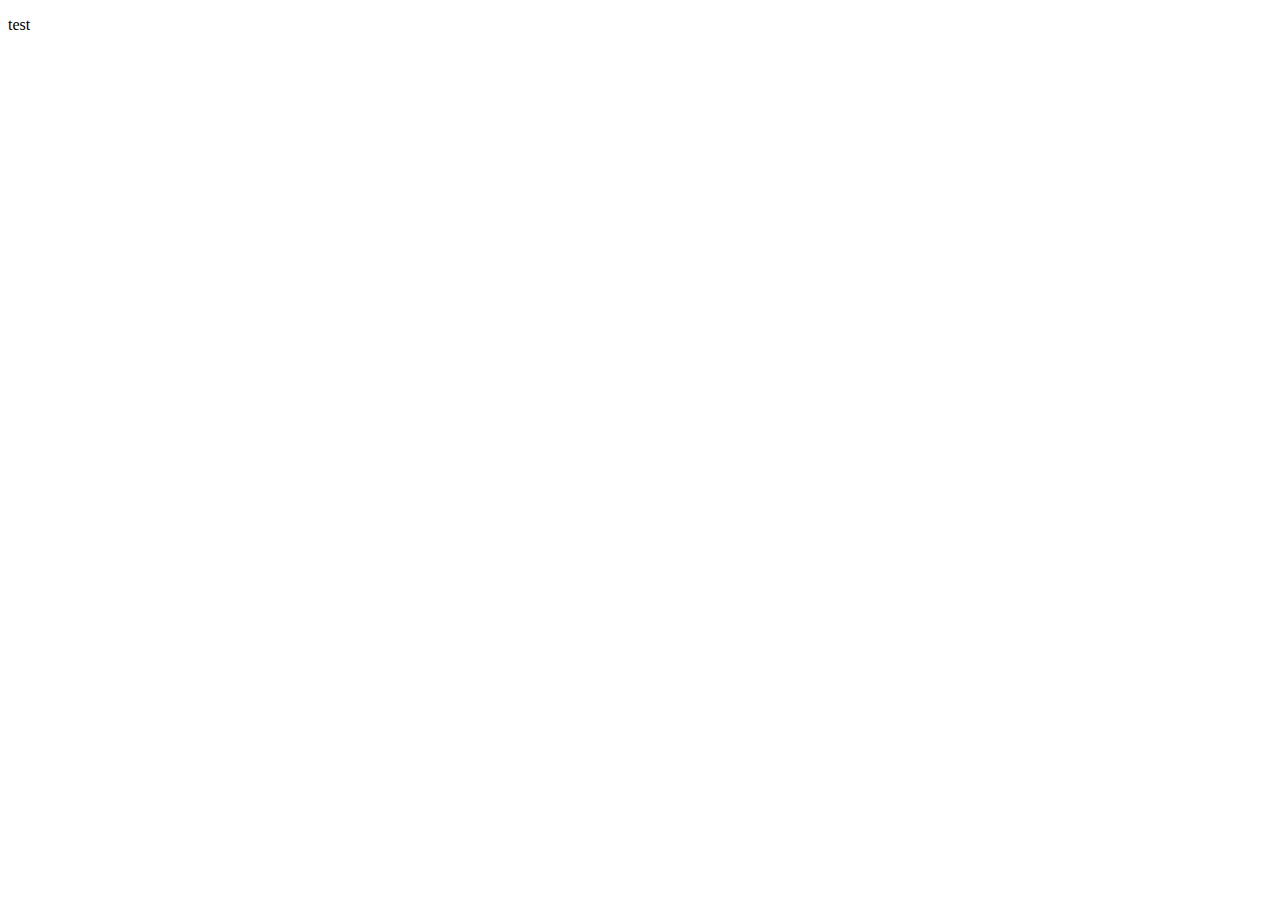
==== index.html @ cff2ccd6 "test" ====
<!DOCTYPE html>
<html lang="en">
<head>
    <meta charset="UTF-8">
    <meta http-equiv="X-UA-Compatible" content="IE=edge">
    <meta name="viewport" content="width=device-width, initial-scale=1.0">
    <title>lijahwhit</title>
</head>
<body>
    <p>test</p>
</body>
</html>
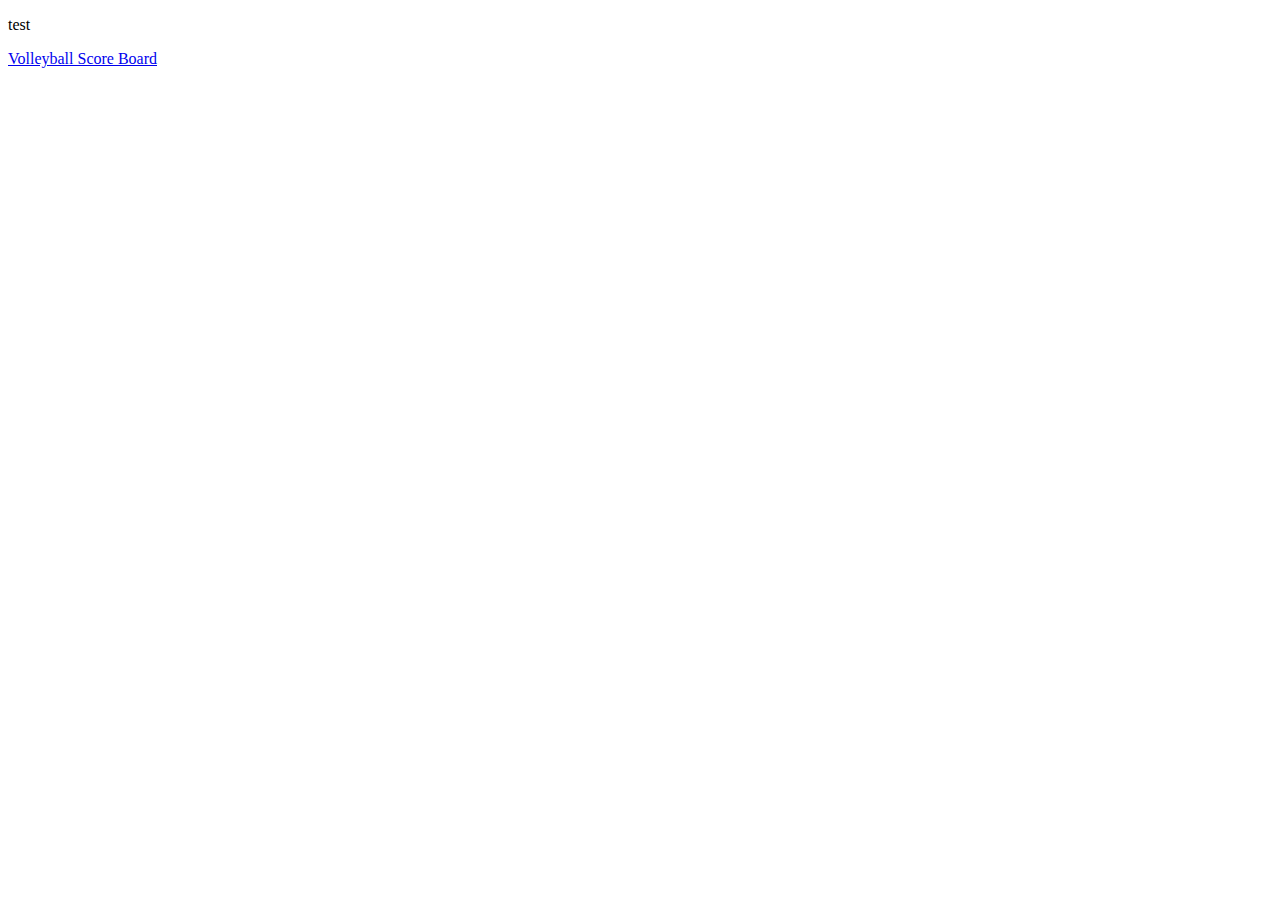
==== commit aa19b59e: "link test" ====
--- a/index.html
+++ b/index.html
@@ -8,5 +8,6 @@
 </head>
 <body>
     <p>test</p>
+    <a href="volleyballScoreBoard.html">Volleyball Score Board</a>
 </body>
 </html>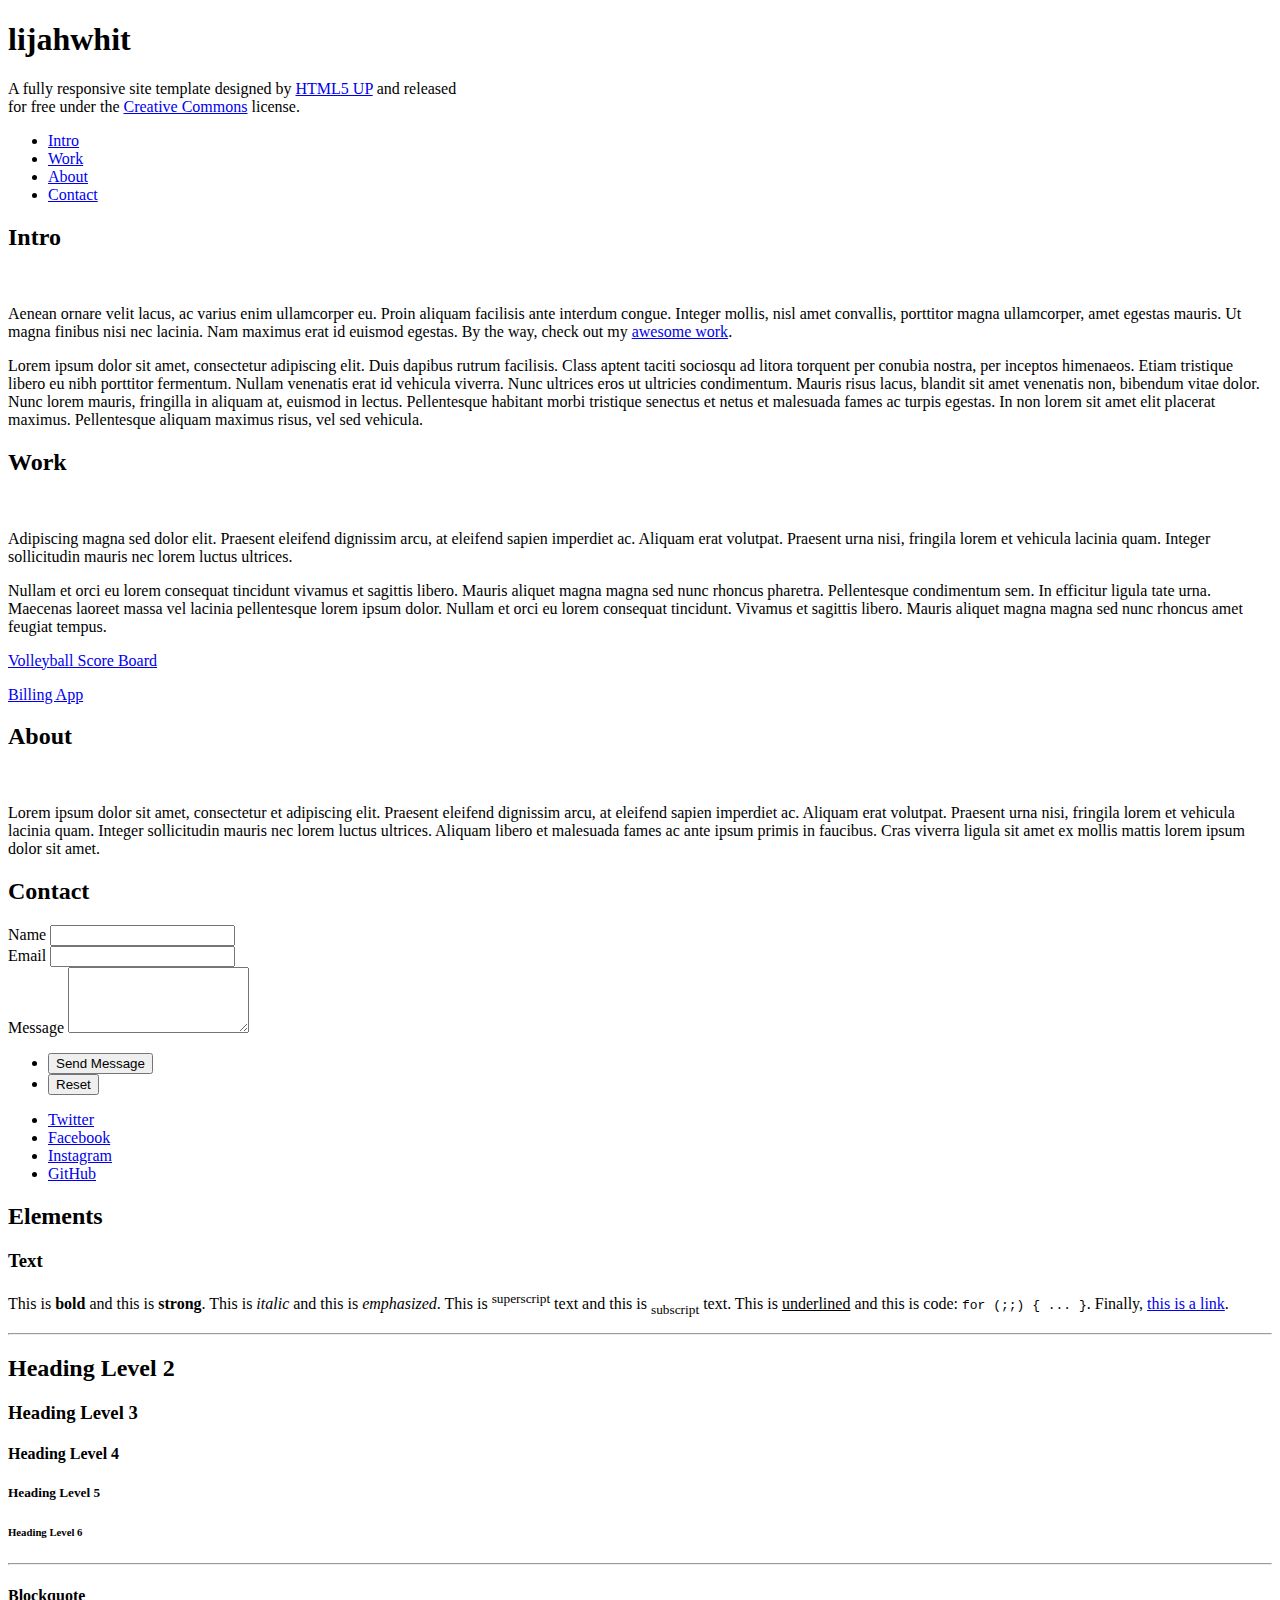
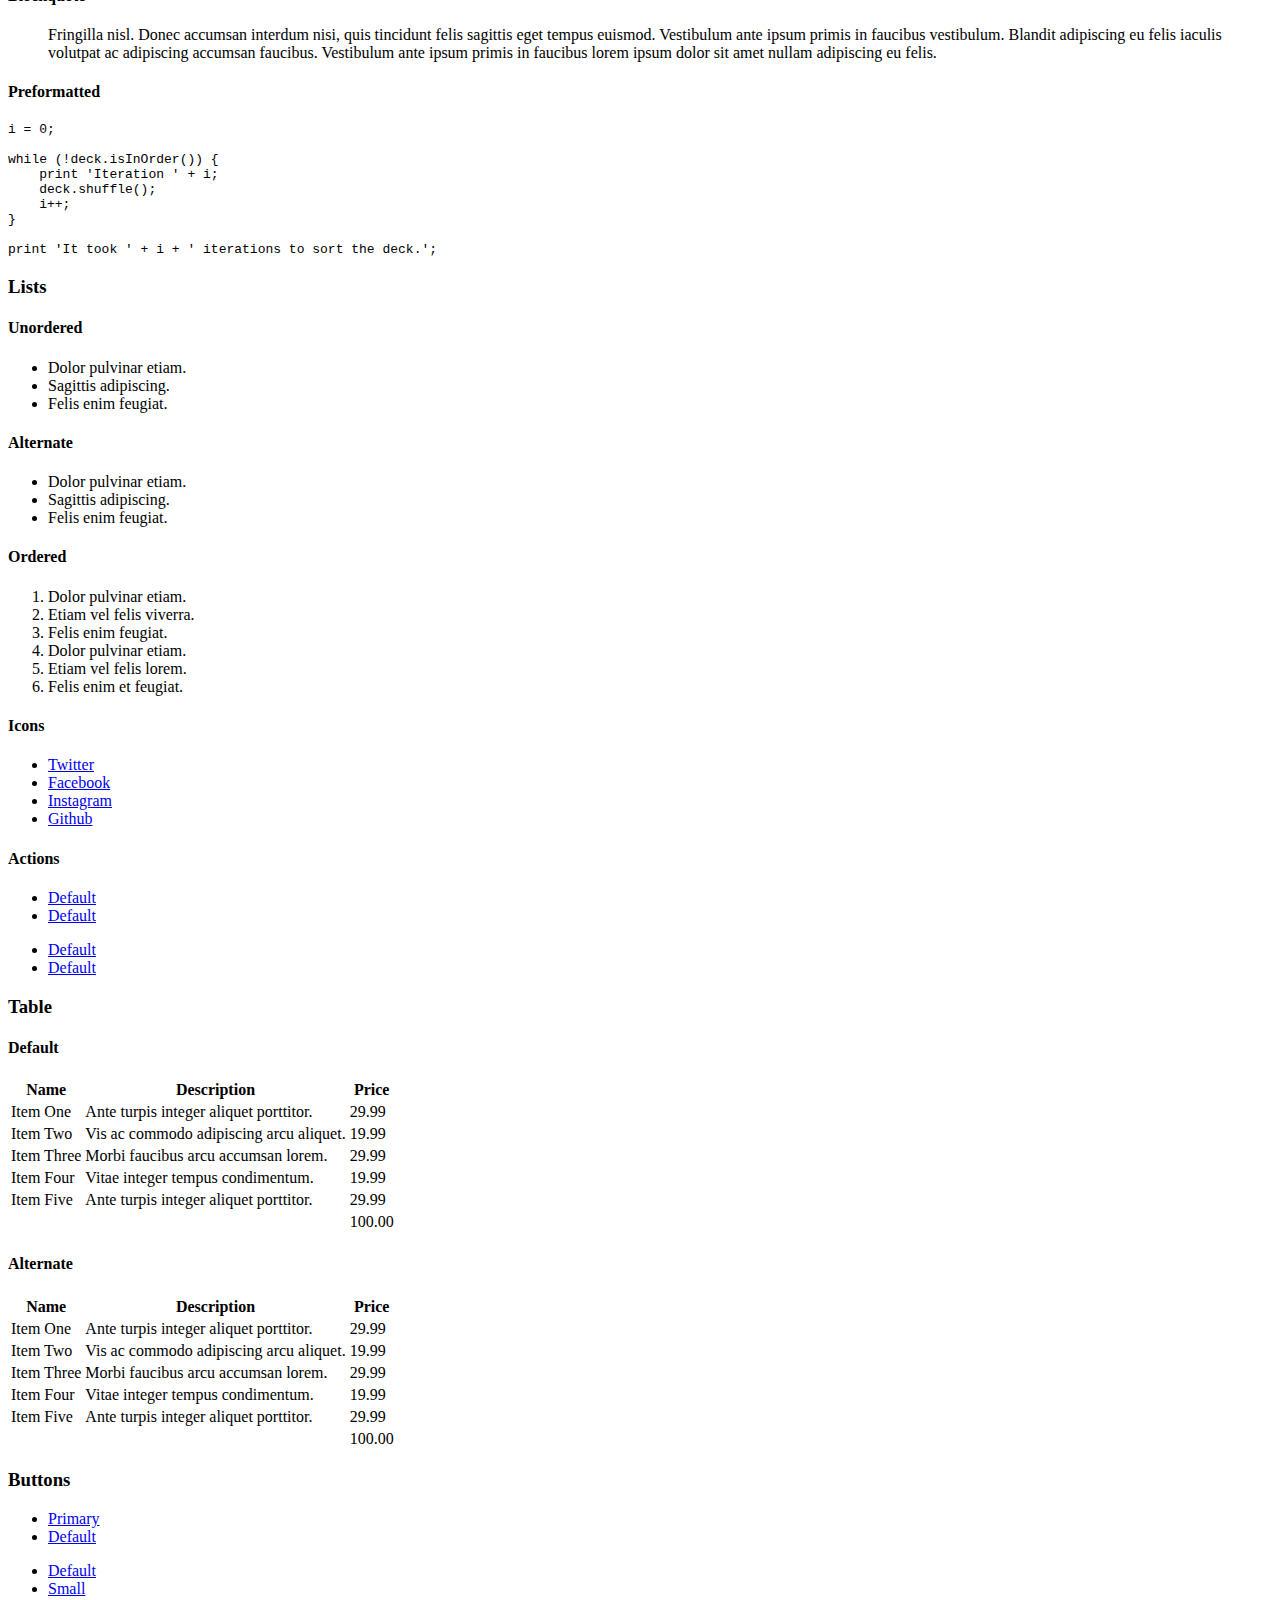
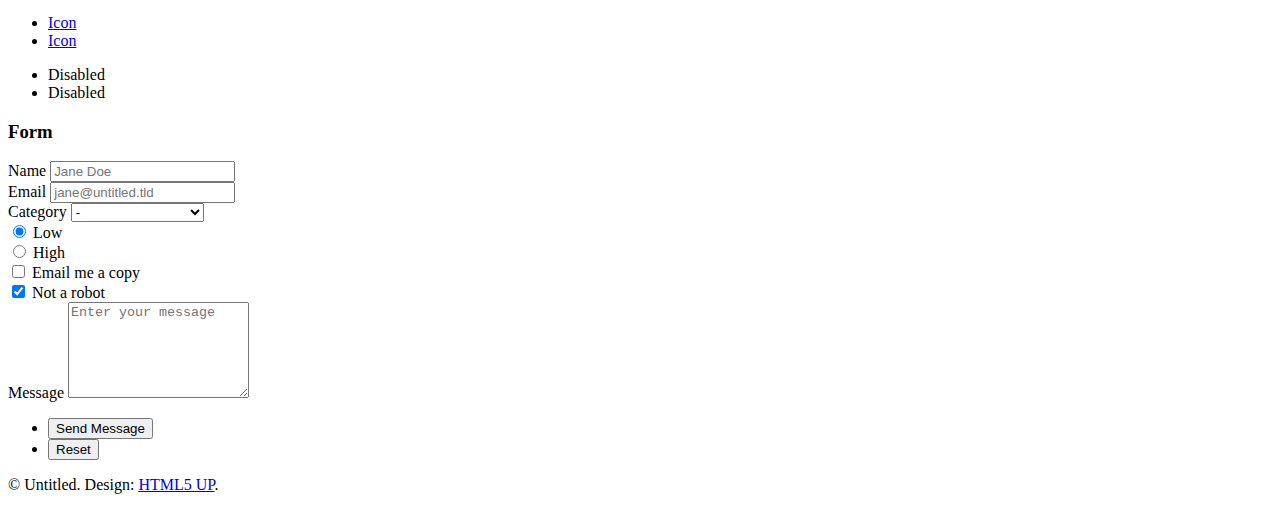
==== commit 60d1bdad: "name change" ====
--- a/index.html
+++ b/index.html
@@ -1,13 +1,364 @@
-<!DOCTYPE html>
-<html lang="en">
-<head>
-    <meta charset="UTF-8">
-    <meta http-equiv="X-UA-Compatible" content="IE=edge">
-    <meta name="viewport" content="width=device-width, initial-scale=1.0">
-    <title>lijahwhit</title>
-</head>
-<body>
-    <p>test</p>
-    <a href="volleyballScoreBoard.html">Volleyball Score Board</a>
-</body>
-</html>+<!DOCTYPE HTML>
+<!--
+	Dimension by HTML5 UP
+	html5up.net | @ajlkn
+	Free for personal and commercial use under the CCA 3.0 license (html5up.net/license)
+-->
+<html>
+	<head>
+		<title>lijawhit</title>
+		<meta charset="utf-8" />
+		<meta name="viewport" content="width=device-width, initial-scale=1, user-scalable=no" />
+		<link rel="stylesheet" href="assets/css/main.css" />
+		<noscript><link rel="stylesheet" href="assets/css/noscript.css" /></noscript>
+	</head>
+	<body class="is-preload">
+
+		<!-- Wrapper -->
+			<div id="wrapper">
+
+				<!-- Header -->
+					<header id="header">
+						<div class="logo">
+							<span class="icon fa-gem"></span>
+						</div>
+						<div class="content">
+							<div class="inner">
+								<h1>lijahwhit</h1>
+								<p>A fully responsive site template designed by <a href="https://html5up.net">HTML5 UP</a> and released<br />
+								for free under the <a href="https://html5up.net/license">Creative Commons</a> license.</p>
+							</div>
+						</div>
+						<nav>
+							<ul>
+								<li><a href="#intro">Intro</a></li>
+								<li><a href="#work">Work</a></li>
+								<li><a href="#about">About</a></li>
+								<li><a href="#contact">Contact</a></li>
+								<!--<li><a href="#elements">Elements</a></li>-->
+							</ul>
+						</nav>
+					</header>
+
+				<!-- Main -->
+					<div id="main">
+
+						<!-- Intro -->
+							<article id="intro">
+								<h2 class="major">Intro</h2>
+								<span class="image main"><img src="images/pic01.jpg" alt="" /></span>
+								<p>Aenean ornare velit lacus, ac varius enim ullamcorper eu. Proin aliquam facilisis ante interdum congue. Integer mollis, nisl amet convallis, porttitor magna ullamcorper, amet egestas mauris. Ut magna finibus nisi nec lacinia. Nam maximus erat id euismod egestas. By the way, check out my <a href="#work">awesome work</a>.</p>
+								<p>Lorem ipsum dolor sit amet, consectetur adipiscing elit. Duis dapibus rutrum facilisis. Class aptent taciti sociosqu ad litora torquent per conubia nostra, per inceptos himenaeos. Etiam tristique libero eu nibh porttitor fermentum. Nullam venenatis erat id vehicula viverra. Nunc ultrices eros ut ultricies condimentum. Mauris risus lacus, blandit sit amet venenatis non, bibendum vitae dolor. Nunc lorem mauris, fringilla in aliquam at, euismod in lectus. Pellentesque habitant morbi tristique senectus et netus et malesuada fames ac turpis egestas. In non lorem sit amet elit placerat maximus. Pellentesque aliquam maximus risus, vel sed vehicula.</p>
+							</article>
+
+						<!-- Work -->
+							<article id="work">
+								<h2 class="major">Work</h2>
+								<span class="image main"><img src="images/pic02.jpg" alt="" /></span>
+								<p>Adipiscing magna sed dolor elit. Praesent eleifend dignissim arcu, at eleifend sapien imperdiet ac. Aliquam erat volutpat. Praesent urna nisi, fringila lorem et vehicula lacinia quam. Integer sollicitudin mauris nec lorem luctus ultrices.</p>
+								<p>Nullam et orci eu lorem consequat tincidunt vivamus et sagittis libero. Mauris aliquet magna magna sed nunc rhoncus pharetra. Pellentesque condimentum sem. In efficitur ligula tate urna. Maecenas laoreet massa vel lacinia pellentesque lorem ipsum dolor. Nullam et orci eu lorem consequat tincidunt. Vivamus et sagittis libero. Mauris aliquet magna magna sed nunc rhoncus amet feugiat tempus.</p>
+								<p><a href="volleyballScoreBoard.html">Volleyball Score Board</a></p>
+								<p><a href="billing.html">Billing App</a></p>
+							</article>
+
+						<!-- About -->
+							<article id="about">
+								<h2 class="major">About</h2>
+								<span class="image main"><img src="images/pic03.jpg" alt="" /></span>
+								<p>Lorem ipsum dolor sit amet, consectetur et adipiscing elit. Praesent eleifend dignissim arcu, at eleifend sapien imperdiet ac. Aliquam erat volutpat. Praesent urna nisi, fringila lorem et vehicula lacinia quam. Integer sollicitudin mauris nec lorem luctus ultrices. Aliquam libero et malesuada fames ac ante ipsum primis in faucibus. Cras viverra ligula sit amet ex mollis mattis lorem ipsum dolor sit amet.</p>
+							</article>
+
+						<!-- Contact -->
+							<article id="contact">
+								<h2 class="major">Contact</h2>
+								<form method="post" action="#">
+									<div class="fields">
+										<div class="field half">
+											<label for="name">Name</label>
+											<input type="text" name="name" id="name" />
+										</div>
+										<div class="field half">
+											<label for="email">Email</label>
+											<input type="text" name="email" id="email" />
+										</div>
+										<div class="field">
+											<label for="message">Message</label>
+											<textarea name="message" id="message" rows="4"></textarea>
+										</div>
+									</div>
+									<ul class="actions">
+										<li><input type="submit" value="Send Message" class="primary" /></li>
+										<li><input type="reset" value="Reset" /></li>
+									</ul>
+								</form>
+								<ul class="icons">
+									<li><a href="#" class="icon brands fa-twitter"><span class="label">Twitter</span></a></li>
+									<li><a href="#" class="icon brands fa-facebook-f"><span class="label">Facebook</span></a></li>
+									<li><a href="#" class="icon brands fa-instagram"><span class="label">Instagram</span></a></li>
+									<li><a href="#" class="icon brands fa-github"><span class="label">GitHub</span></a></li>
+								</ul>
+							</article>
+
+						<!-- Elements -->
+							<article id="elements">
+								<h2 class="major">Elements</h2>
+
+								<section>
+									<h3 class="major">Text</h3>
+									<p>This is <b>bold</b> and this is <strong>strong</strong>. This is <i>italic</i> and this is <em>emphasized</em>.
+									This is <sup>superscript</sup> text and this is <sub>subscript</sub> text.
+									This is <u>underlined</u> and this is code: <code>for (;;) { ... }</code>. Finally, <a href="#">this is a link</a>.</p>
+									<hr />
+									<h2>Heading Level 2</h2>
+									<h3>Heading Level 3</h3>
+									<h4>Heading Level 4</h4>
+									<h5>Heading Level 5</h5>
+									<h6>Heading Level 6</h6>
+									<hr />
+									<h4>Blockquote</h4>
+									<blockquote>Fringilla nisl. Donec accumsan interdum nisi, quis tincidunt felis sagittis eget tempus euismod. Vestibulum ante ipsum primis in faucibus vestibulum. Blandit adipiscing eu felis iaculis volutpat ac adipiscing accumsan faucibus. Vestibulum ante ipsum primis in faucibus lorem ipsum dolor sit amet nullam adipiscing eu felis.</blockquote>
+									<h4>Preformatted</h4>
+									<pre><code>i = 0;
+
+while (!deck.isInOrder()) {
+    print 'Iteration ' + i;
+    deck.shuffle();
+    i++;
+}
+
+print 'It took ' + i + ' iterations to sort the deck.';</code></pre>
+								</section>
+
+								<section>
+									<h3 class="major">Lists</h3>
+
+									<h4>Unordered</h4>
+									<ul>
+										<li>Dolor pulvinar etiam.</li>
+										<li>Sagittis adipiscing.</li>
+										<li>Felis enim feugiat.</li>
+									</ul>
+
+									<h4>Alternate</h4>
+									<ul class="alt">
+										<li>Dolor pulvinar etiam.</li>
+										<li>Sagittis adipiscing.</li>
+										<li>Felis enim feugiat.</li>
+									</ul>
+
+									<h4>Ordered</h4>
+									<ol>
+										<li>Dolor pulvinar etiam.</li>
+										<li>Etiam vel felis viverra.</li>
+										<li>Felis enim feugiat.</li>
+										<li>Dolor pulvinar etiam.</li>
+										<li>Etiam vel felis lorem.</li>
+										<li>Felis enim et feugiat.</li>
+									</ol>
+									<h4>Icons</h4>
+									<ul class="icons">
+										<li><a href="#" class="icon brands fa-twitter"><span class="label">Twitter</span></a></li>
+										<li><a href="#" class="icon brands fa-facebook-f"><span class="label">Facebook</span></a></li>
+										<li><a href="#" class="icon brands fa-instagram"><span class="label">Instagram</span></a></li>
+										<li><a href="#" class="icon brands fa-github"><span class="label">Github</span></a></li>
+									</ul>
+
+									<h4>Actions</h4>
+									<ul class="actions">
+										<li><a href="#" class="button primary">Default</a></li>
+										<li><a href="#" class="button">Default</a></li>
+									</ul>
+									<ul class="actions stacked">
+										<li><a href="#" class="button primary">Default</a></li>
+										<li><a href="#" class="button">Default</a></li>
+									</ul>
+								</section>
+
+								<section>
+									<h3 class="major">Table</h3>
+									<h4>Default</h4>
+									<div class="table-wrapper">
+										<table>
+											<thead>
+												<tr>
+													<th>Name</th>
+													<th>Description</th>
+													<th>Price</th>
+												</tr>
+											</thead>
+											<tbody>
+												<tr>
+													<td>Item One</td>
+													<td>Ante turpis integer aliquet porttitor.</td>
+													<td>29.99</td>
+												</tr>
+												<tr>
+													<td>Item Two</td>
+													<td>Vis ac commodo adipiscing arcu aliquet.</td>
+													<td>19.99</td>
+												</tr>
+												<tr>
+													<td>Item Three</td>
+													<td> Morbi faucibus arcu accumsan lorem.</td>
+													<td>29.99</td>
+												</tr>
+												<tr>
+													<td>Item Four</td>
+													<td>Vitae integer tempus condimentum.</td>
+													<td>19.99</td>
+												</tr>
+												<tr>
+													<td>Item Five</td>
+													<td>Ante turpis integer aliquet porttitor.</td>
+													<td>29.99</td>
+												</tr>
+											</tbody>
+											<tfoot>
+												<tr>
+													<td colspan="2"></td>
+													<td>100.00</td>
+												</tr>
+											</tfoot>
+										</table>
+									</div>
+
+									<h4>Alternate</h4>
+									<div class="table-wrapper">
+										<table class="alt">
+											<thead>
+												<tr>
+													<th>Name</th>
+													<th>Description</th>
+													<th>Price</th>
+												</tr>
+											</thead>
+											<tbody>
+												<tr>
+													<td>Item One</td>
+													<td>Ante turpis integer aliquet porttitor.</td>
+													<td>29.99</td>
+												</tr>
+												<tr>
+													<td>Item Two</td>
+													<td>Vis ac commodo adipiscing arcu aliquet.</td>
+													<td>19.99</td>
+												</tr>
+												<tr>
+													<td>Item Three</td>
+													<td> Morbi faucibus arcu accumsan lorem.</td>
+													<td>29.99</td>
+												</tr>
+												<tr>
+													<td>Item Four</td>
+													<td>Vitae integer tempus condimentum.</td>
+													<td>19.99</td>
+												</tr>
+												<tr>
+													<td>Item Five</td>
+													<td>Ante turpis integer aliquet porttitor.</td>
+													<td>29.99</td>
+												</tr>
+											</tbody>
+											<tfoot>
+												<tr>
+													<td colspan="2"></td>
+													<td>100.00</td>
+												</tr>
+											</tfoot>
+										</table>
+									</div>
+								</section>
+
+								<section>
+									<h3 class="major">Buttons</h3>
+									<ul class="actions">
+										<li><a href="#" class="button primary">Primary</a></li>
+										<li><a href="#" class="button">Default</a></li>
+									</ul>
+									<ul class="actions">
+										<li><a href="#" class="button">Default</a></li>
+										<li><a href="#" class="button small">Small</a></li>
+									</ul>
+									<ul class="actions">
+										<li><a href="#" class="button primary icon solid fa-download">Icon</a></li>
+										<li><a href="#" class="button icon solid fa-download">Icon</a></li>
+									</ul>
+									<ul class="actions">
+										<li><span class="button primary disabled">Disabled</span></li>
+										<li><span class="button disabled">Disabled</span></li>
+									</ul>
+								</section>
+
+								<section>
+									<h3 class="major">Form</h3>
+									<form method="post" action="#">
+										<div class="fields">
+											<div class="field half">
+												<label for="demo-name">Name</label>
+												<input type="text" name="demo-name" id="demo-name" value="" placeholder="Jane Doe" />
+											</div>
+											<div class="field half">
+												<label for="demo-email">Email</label>
+												<input type="email" name="demo-email" id="demo-email" value="" placeholder="jane@untitled.tld" />
+											</div>
+											<div class="field">
+												<label for="demo-category">Category</label>
+												<select name="demo-category" id="demo-category">
+													<option value="">-</option>
+													<option value="1">Manufacturing</option>
+													<option value="1">Shipping</option>
+													<option value="1">Administration</option>
+													<option value="1">Human Resources</option>
+												</select>
+											</div>
+											<div class="field half">
+												<input type="radio" id="demo-priority-low" name="demo-priority" checked>
+												<label for="demo-priority-low">Low</label>
+											</div>
+											<div class="field half">
+												<input type="radio" id="demo-priority-high" name="demo-priority">
+												<label for="demo-priority-high">High</label>
+											</div>
+											<div class="field half">
+												<input type="checkbox" id="demo-copy" name="demo-copy">
+												<label for="demo-copy">Email me a copy</label>
+											</div>
+											<div class="field half">
+												<input type="checkbox" id="demo-human" name="demo-human" checked>
+												<label for="demo-human">Not a robot</label>
+											</div>
+											<div class="field">
+												<label for="demo-message">Message</label>
+												<textarea name="demo-message" id="demo-message" placeholder="Enter your message" rows="6"></textarea>
+											</div>
+										</div>
+										<ul class="actions">
+											<li><input type="submit" value="Send Message" class="primary" /></li>
+											<li><input type="reset" value="Reset" /></li>
+										</ul>
+									</form>
+								</section>
+
+							</article>
+
+					</div>
+
+				<!-- Footer -->
+					<footer id="footer">
+						<p class="copyright">&copy; Untitled. Design: <a href="https://html5up.net">HTML5 UP</a>.</p>
+					</footer>
+
+			</div>
+
+		<!-- BG -->
+			<div id="bg"></div>
+
+		<!-- Scripts -->
+			<script src="assets/js/jquery.min.js"></script>
+			<script src="assets/js/browser.min.js"></script>
+			<script src="assets/js/breakpoints.min.js"></script>
+			<script src="assets/js/util.js"></script>
+			<script src="assets/js/main.js"></script>
+
+	</body>
+</html>
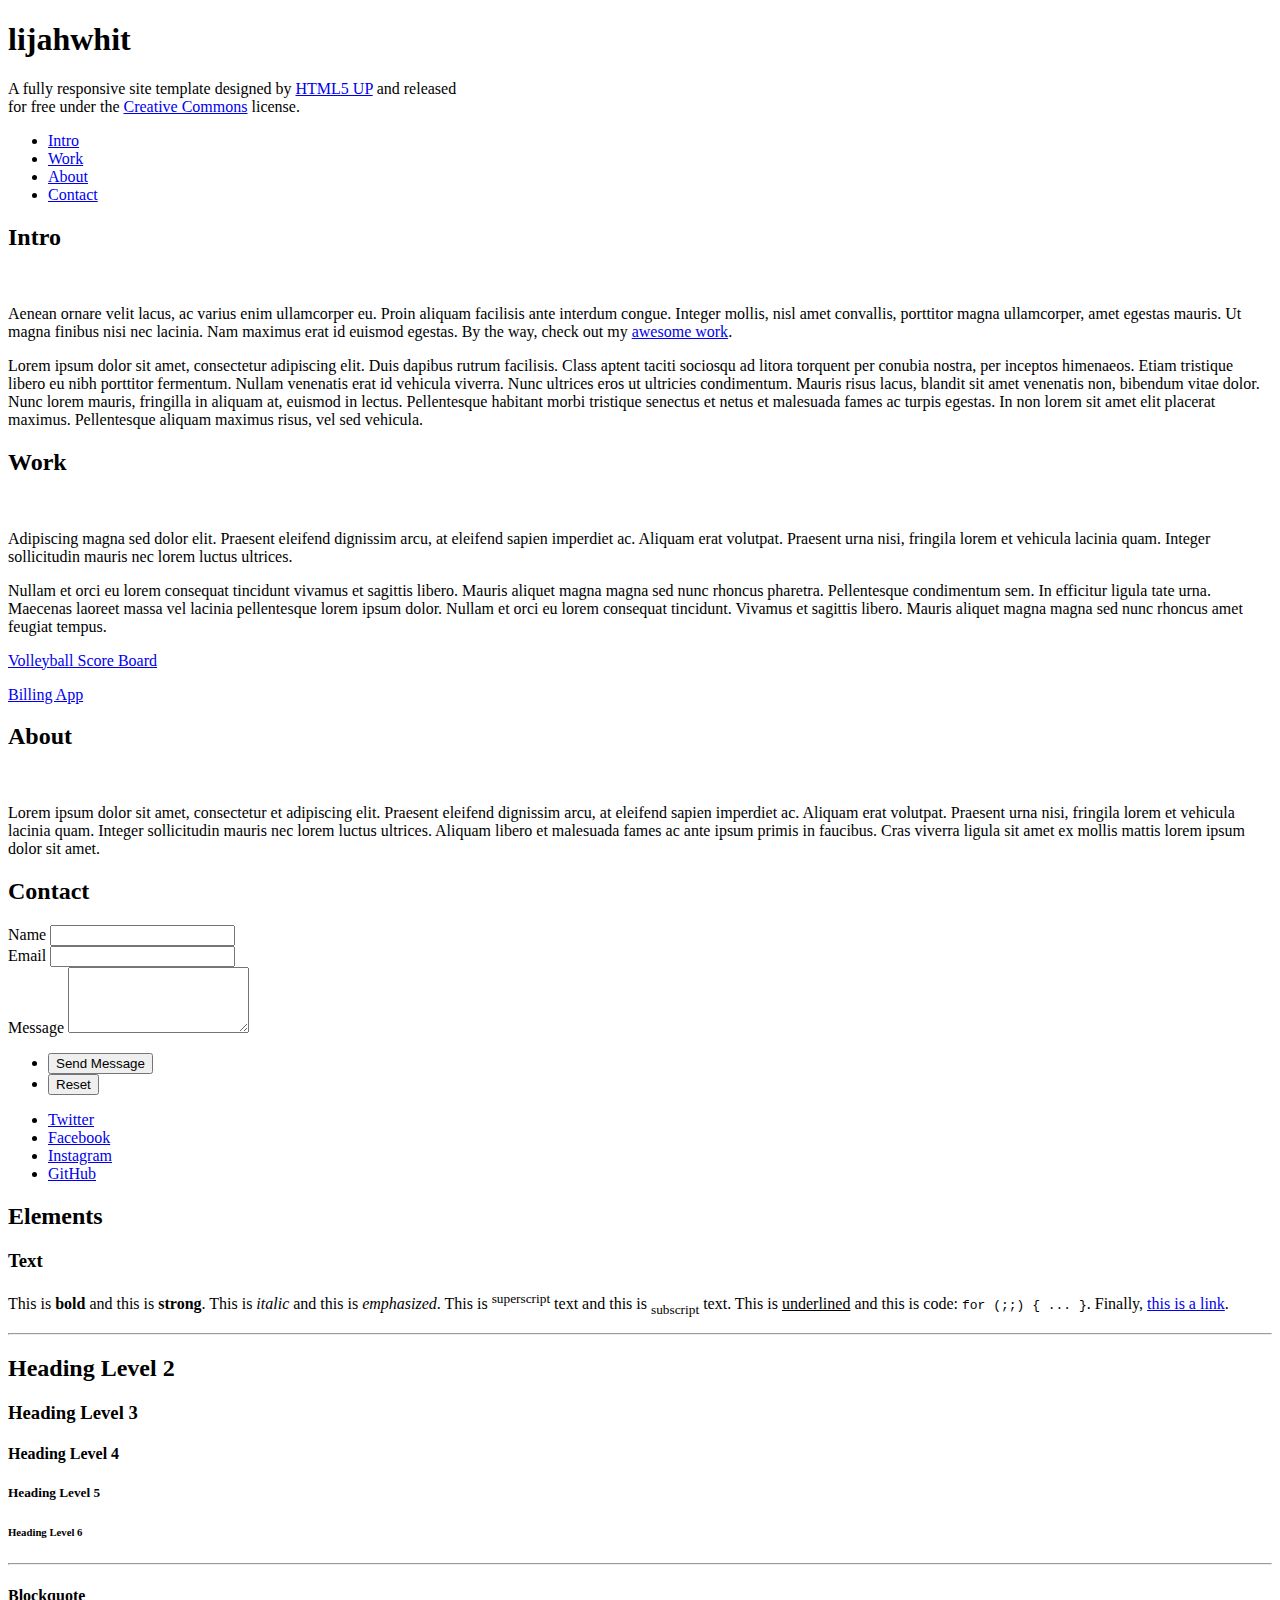
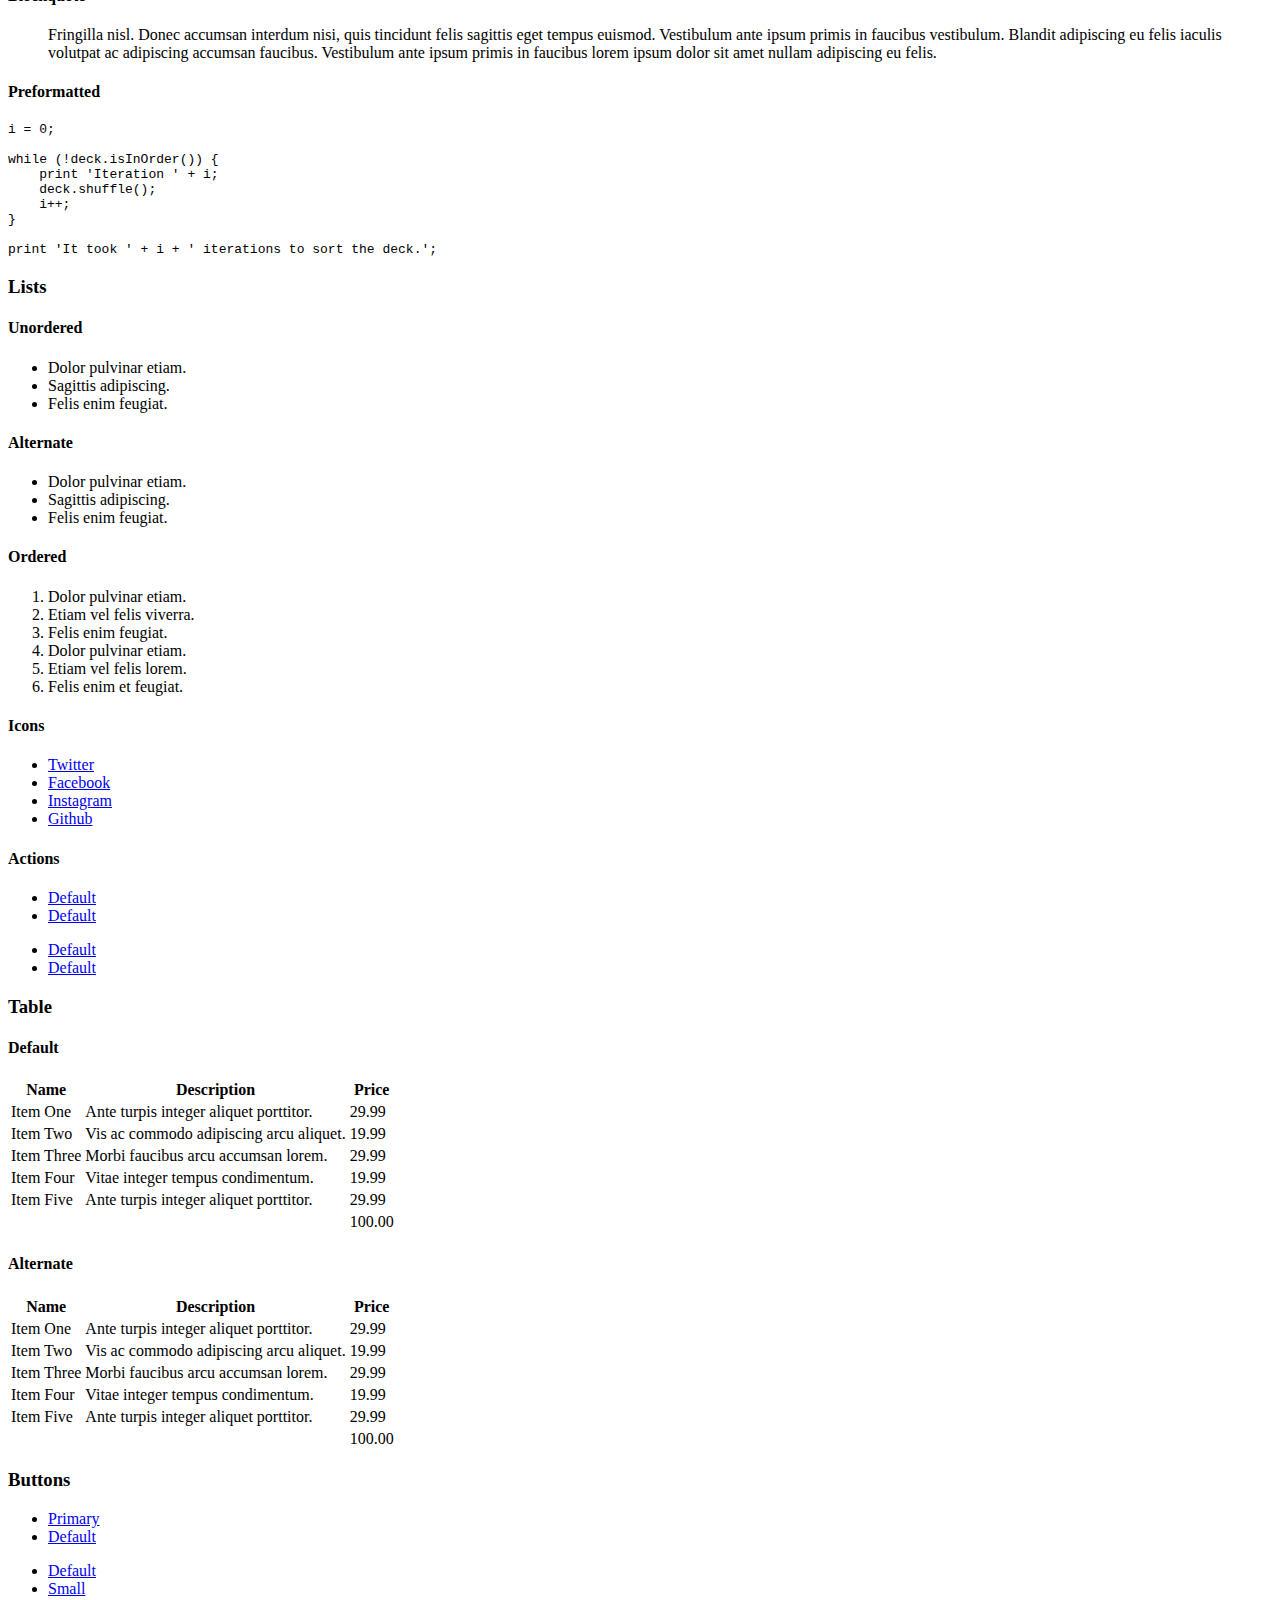
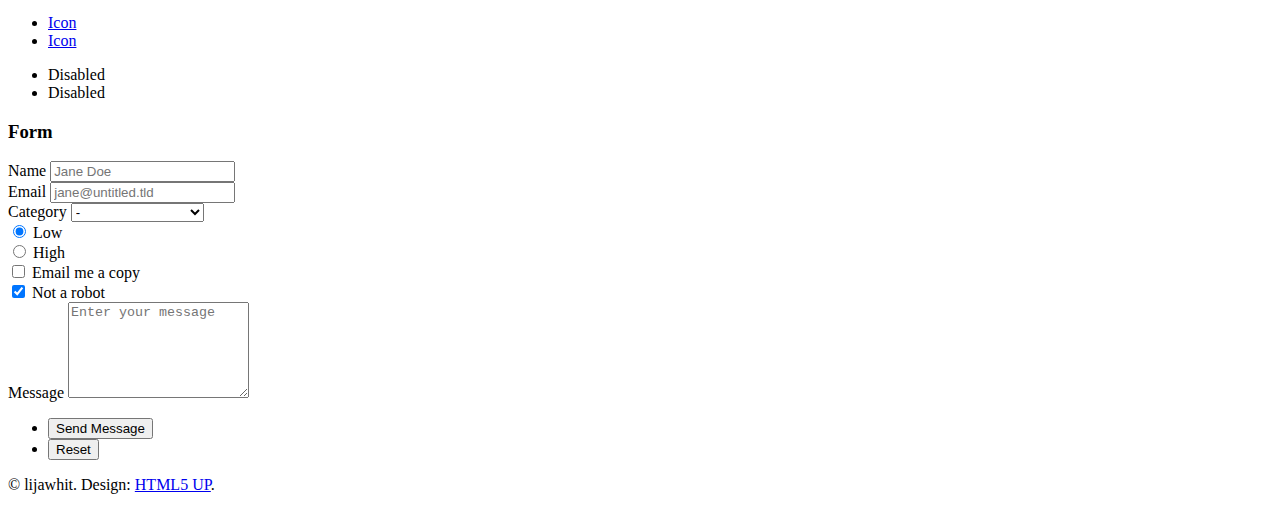
==== commit 76243a32: "footer" ====
--- a/index.html
+++ b/index.html
@@ -345,7 +345,7 @@
 
 				<!-- Footer -->
 					<footer id="footer">
-						<p class="copyright">&copy; Untitled. Design: <a href="https://html5up.net">HTML5 UP</a>.</p>
+						<p class="copyright">&copy; lijawhit. Design: <a href="https://html5up.net">HTML5 UP</a>.</p>
 					</footer>
 
 			</div>
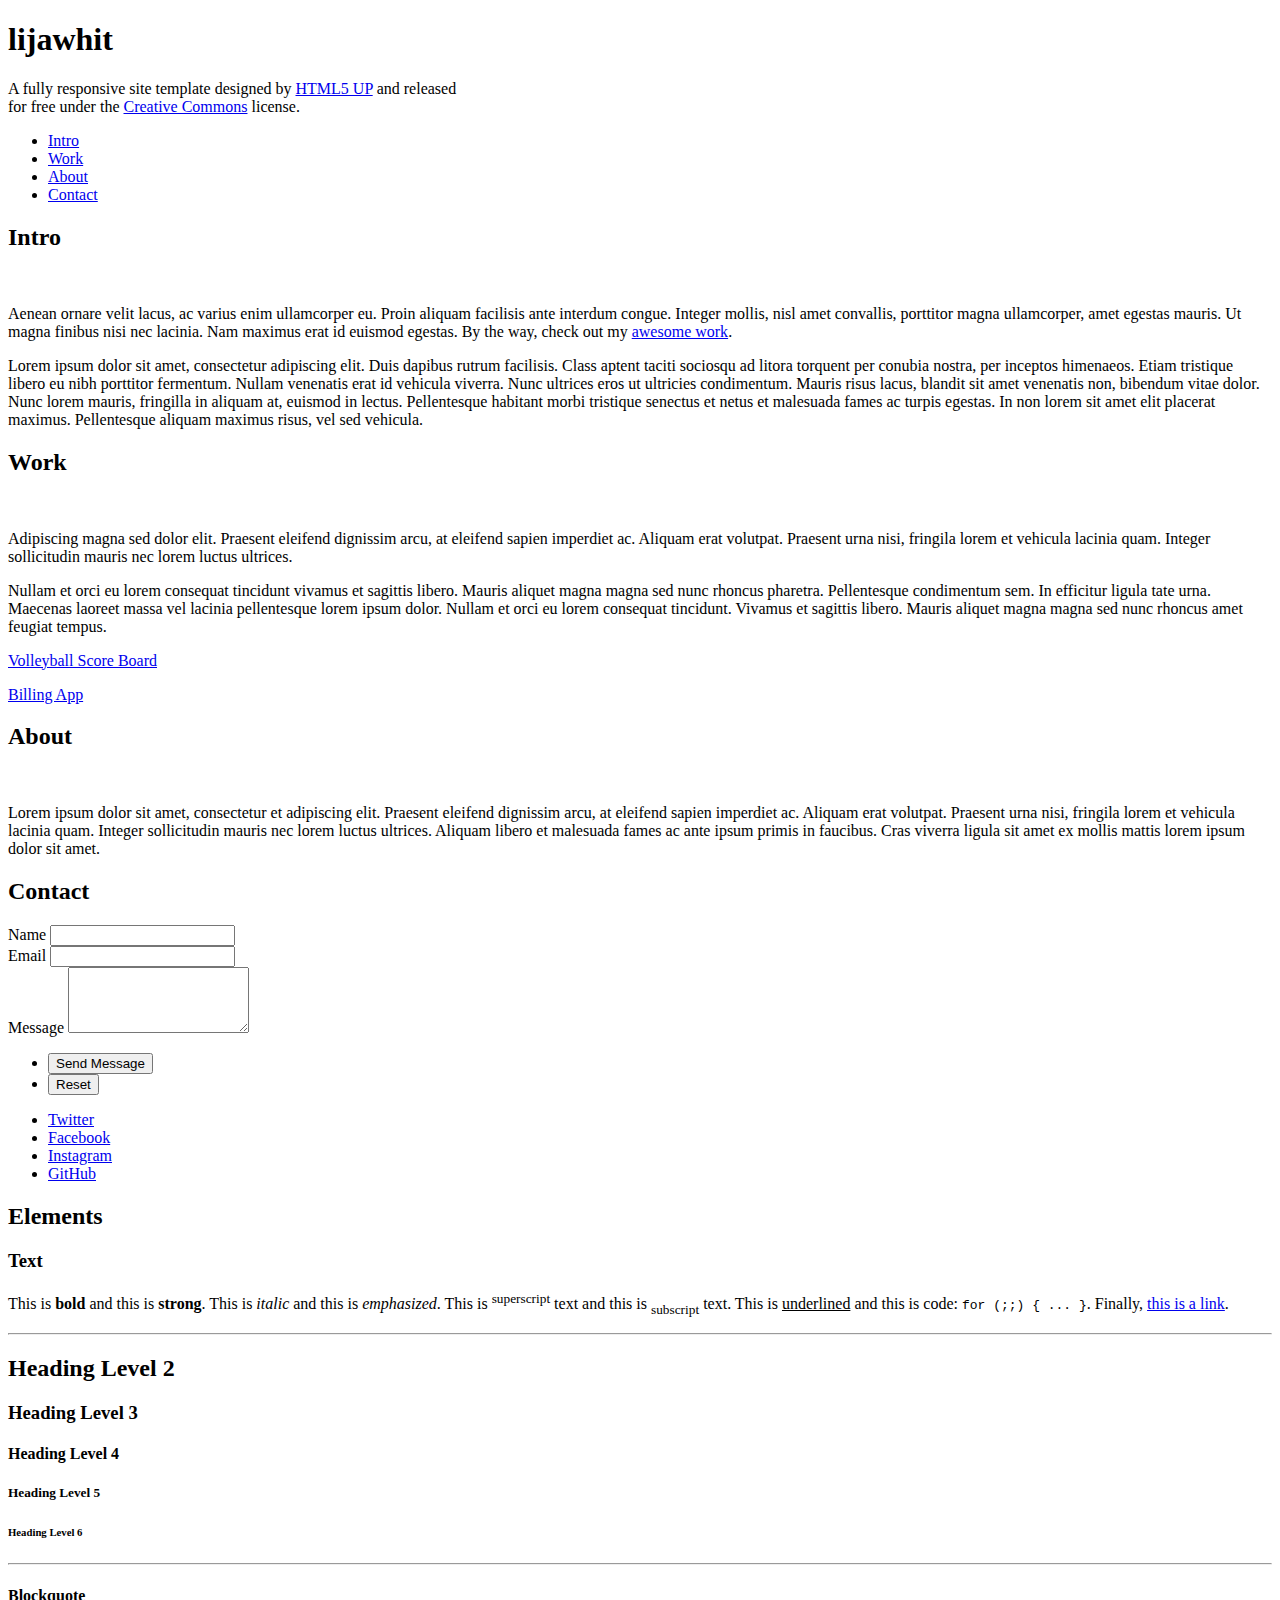
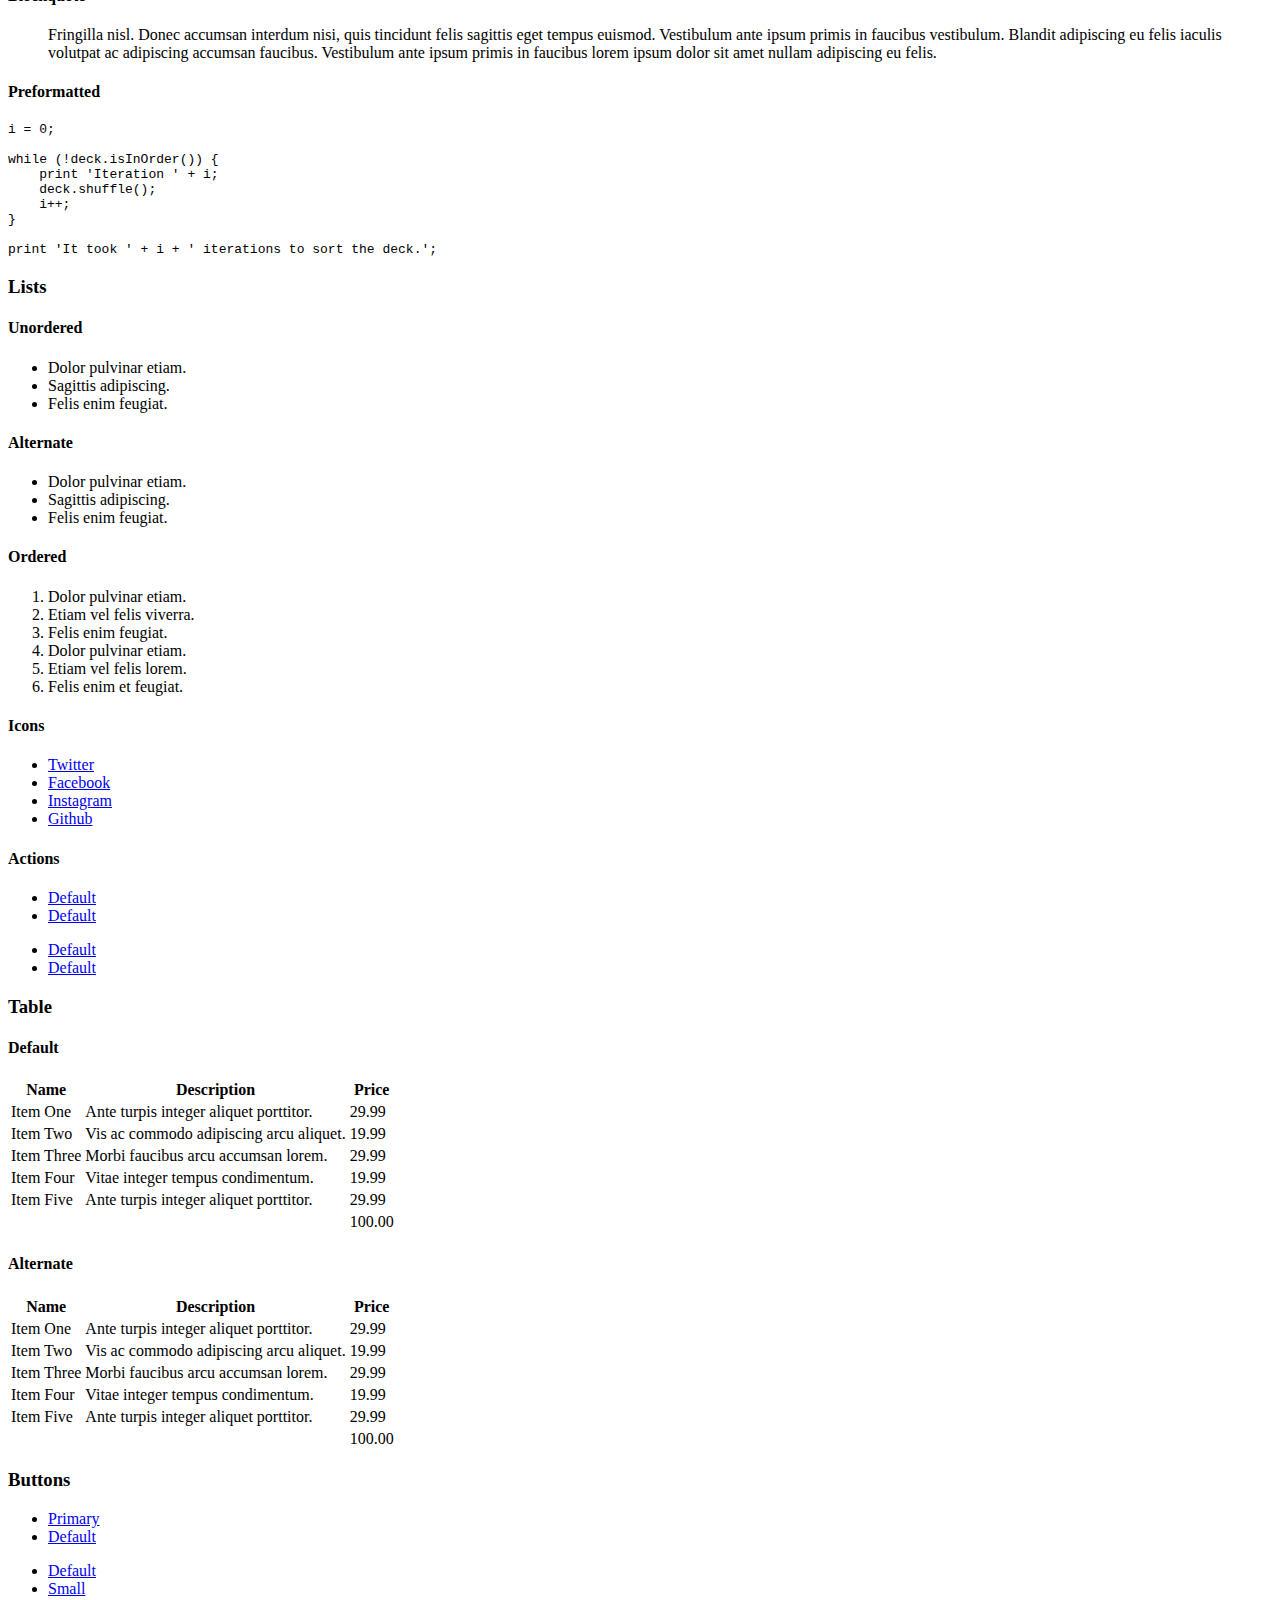
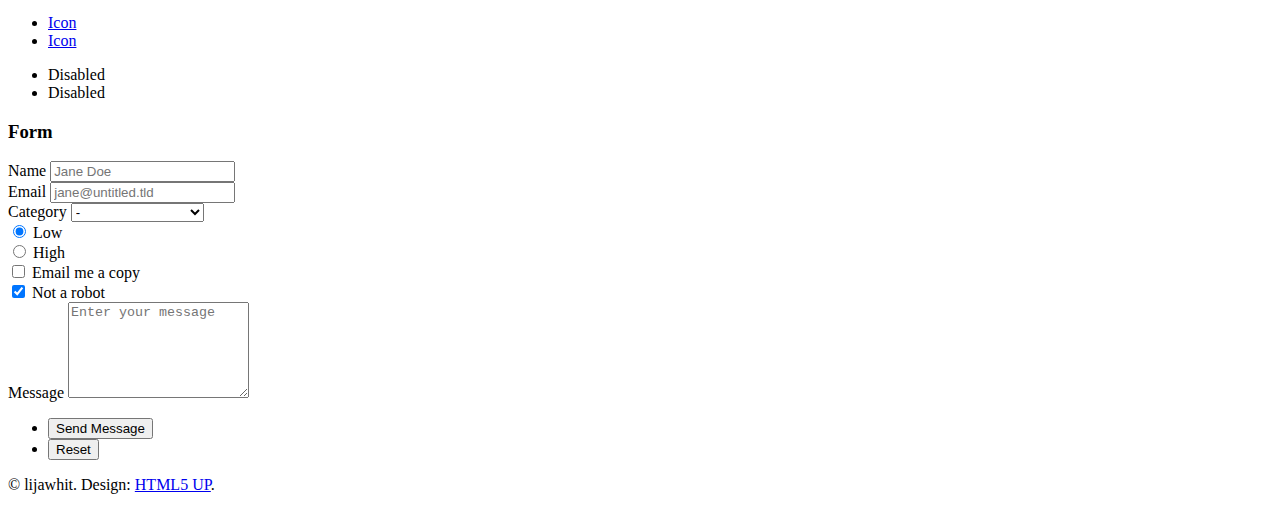
==== commit 5703f2a2: "title change" ====
--- a/index.html
+++ b/index.html
@@ -24,7 +24,7 @@
 						</div>
 						<div class="content">
 							<div class="inner">
-								<h1>lijahwhit</h1>
+								<h1>lijawhit</h1>
 								<p>A fully responsive site template designed by <a href="https://html5up.net">HTML5 UP</a> and released<br />
 								for free under the <a href="https://html5up.net/license">Creative Commons</a> license.</p>
 							</div>
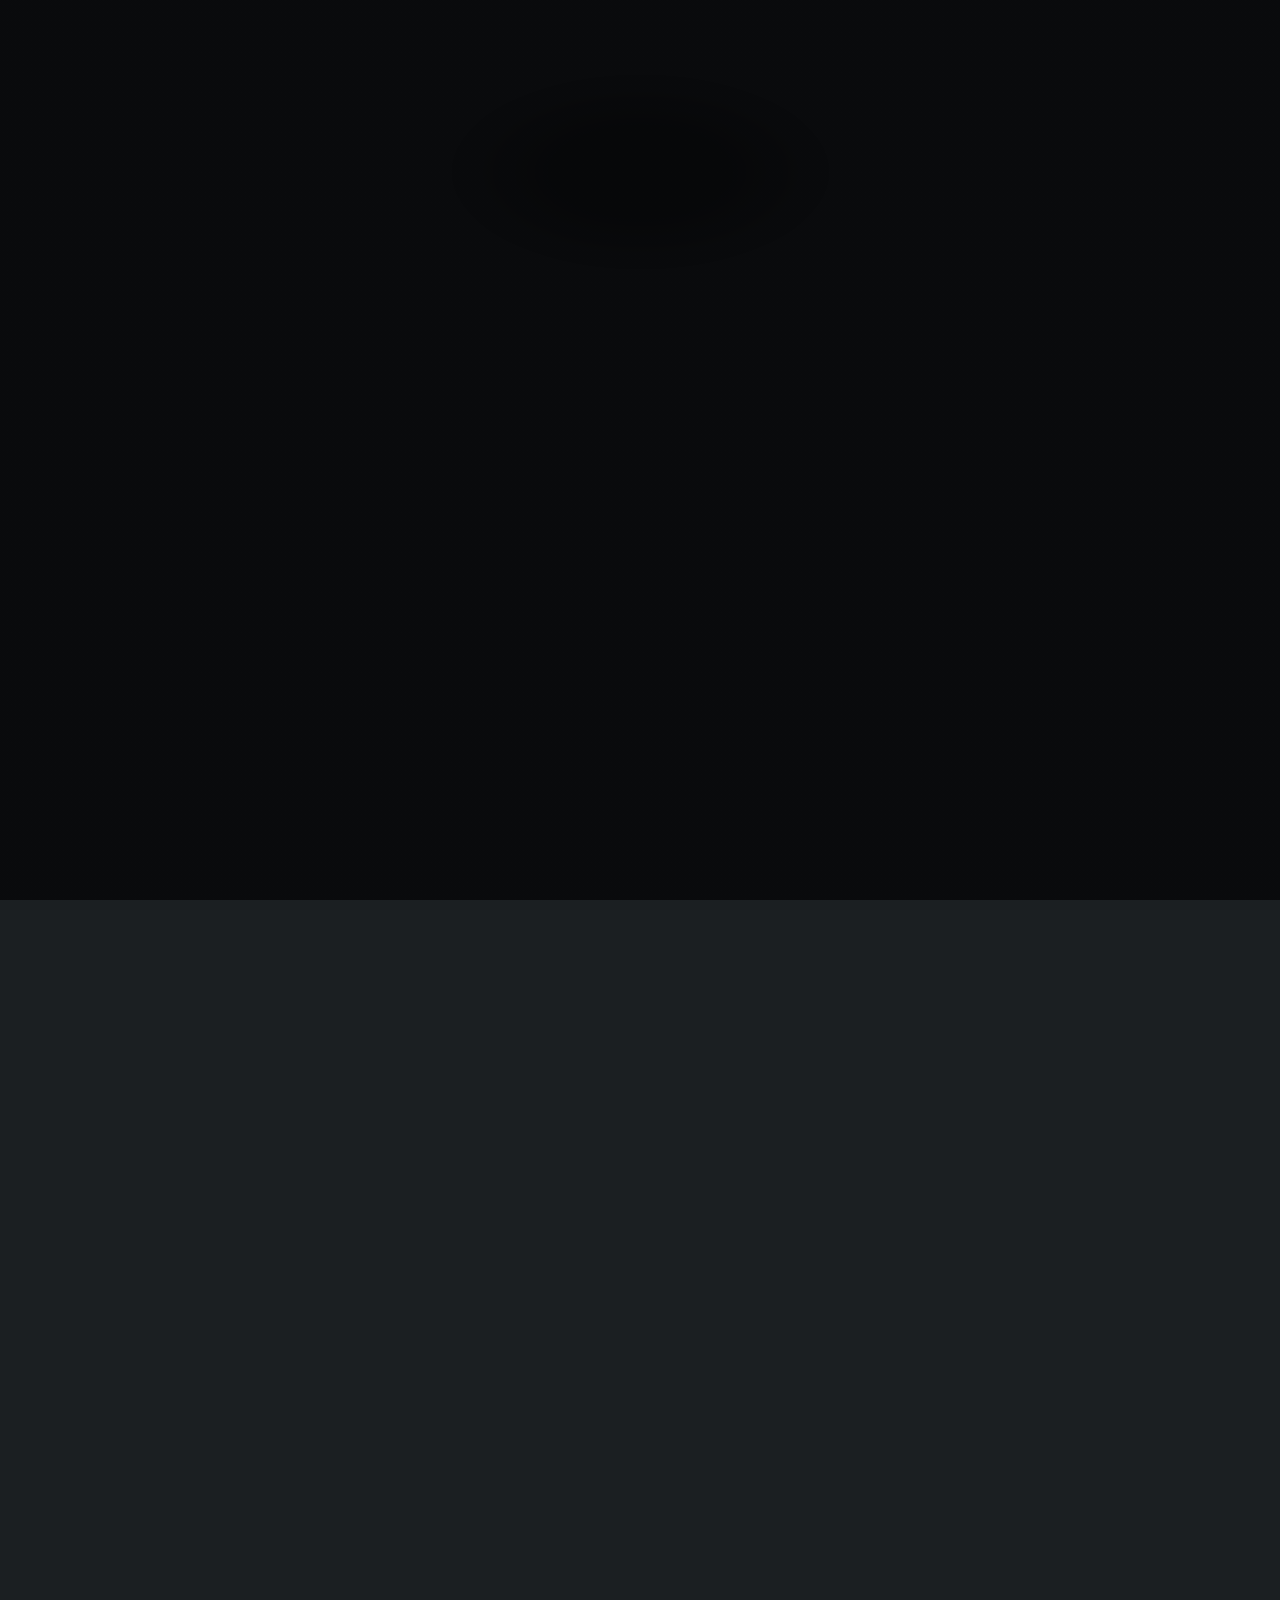
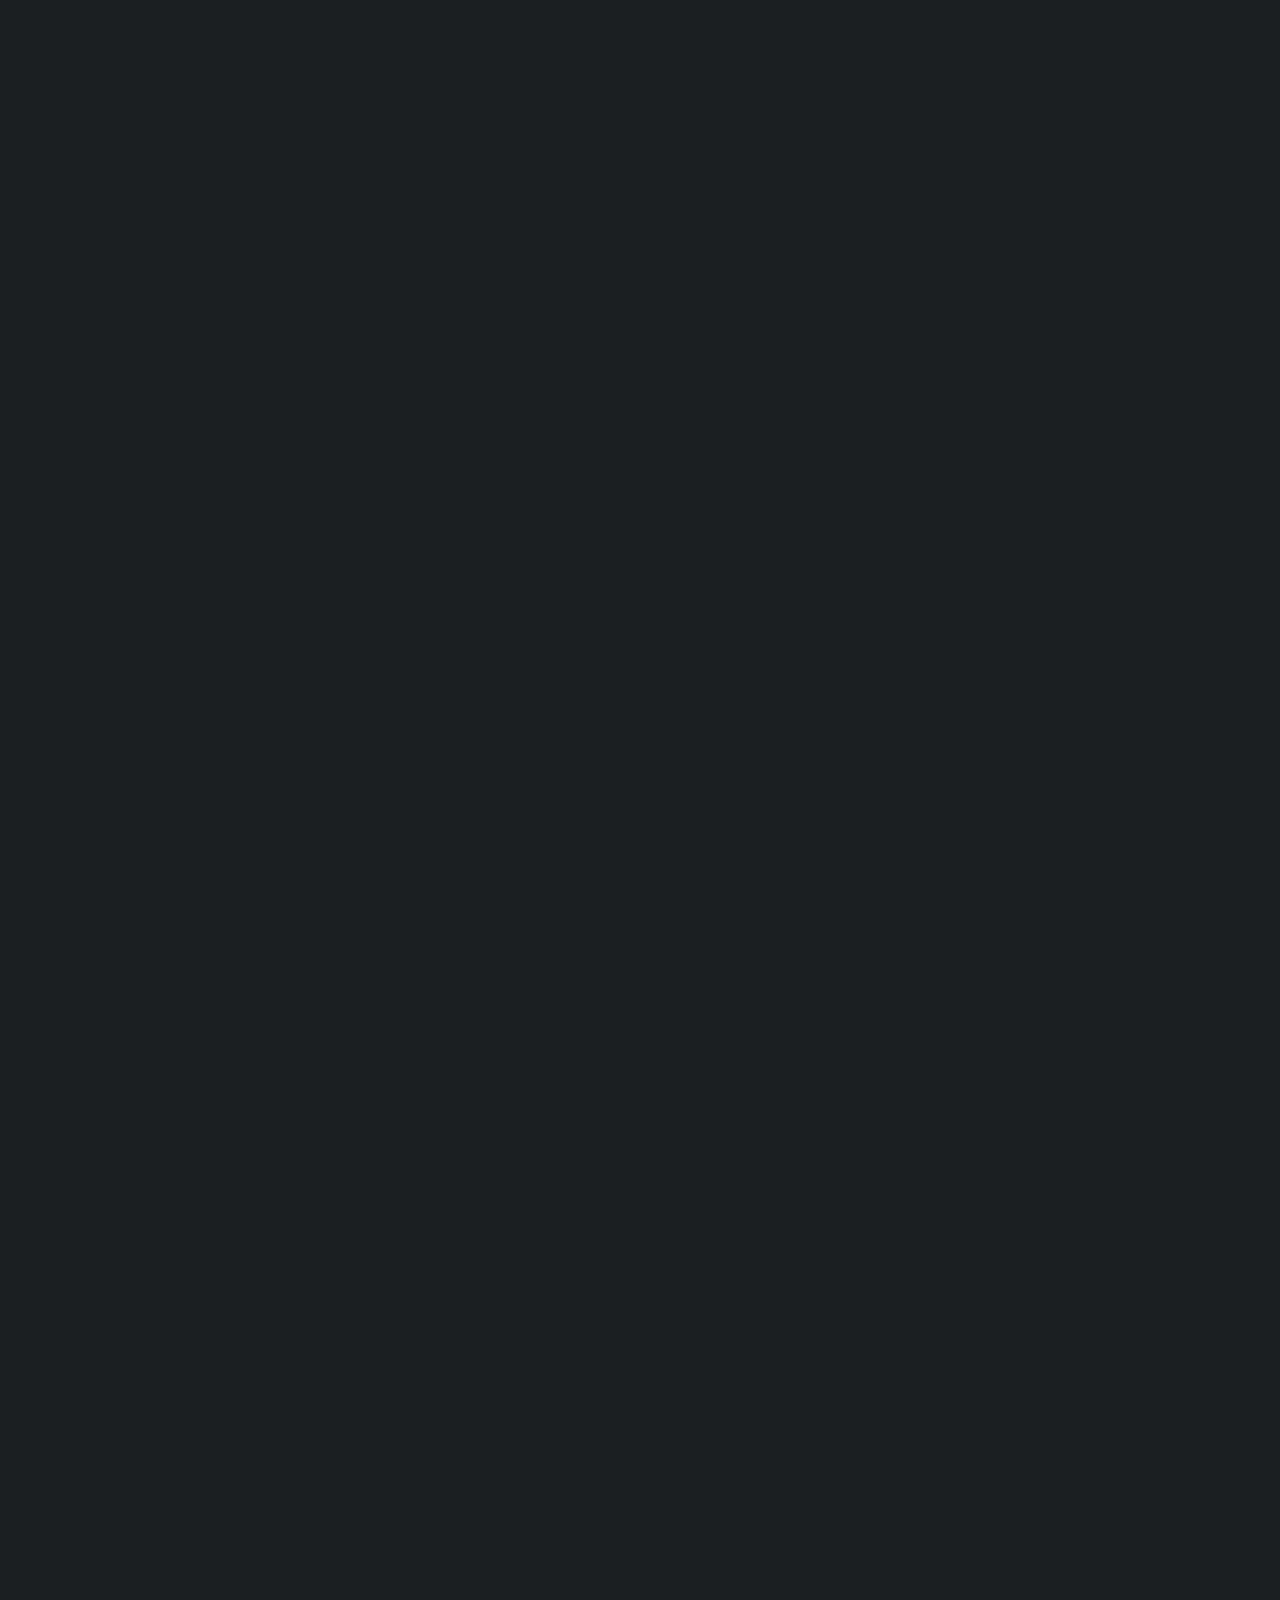
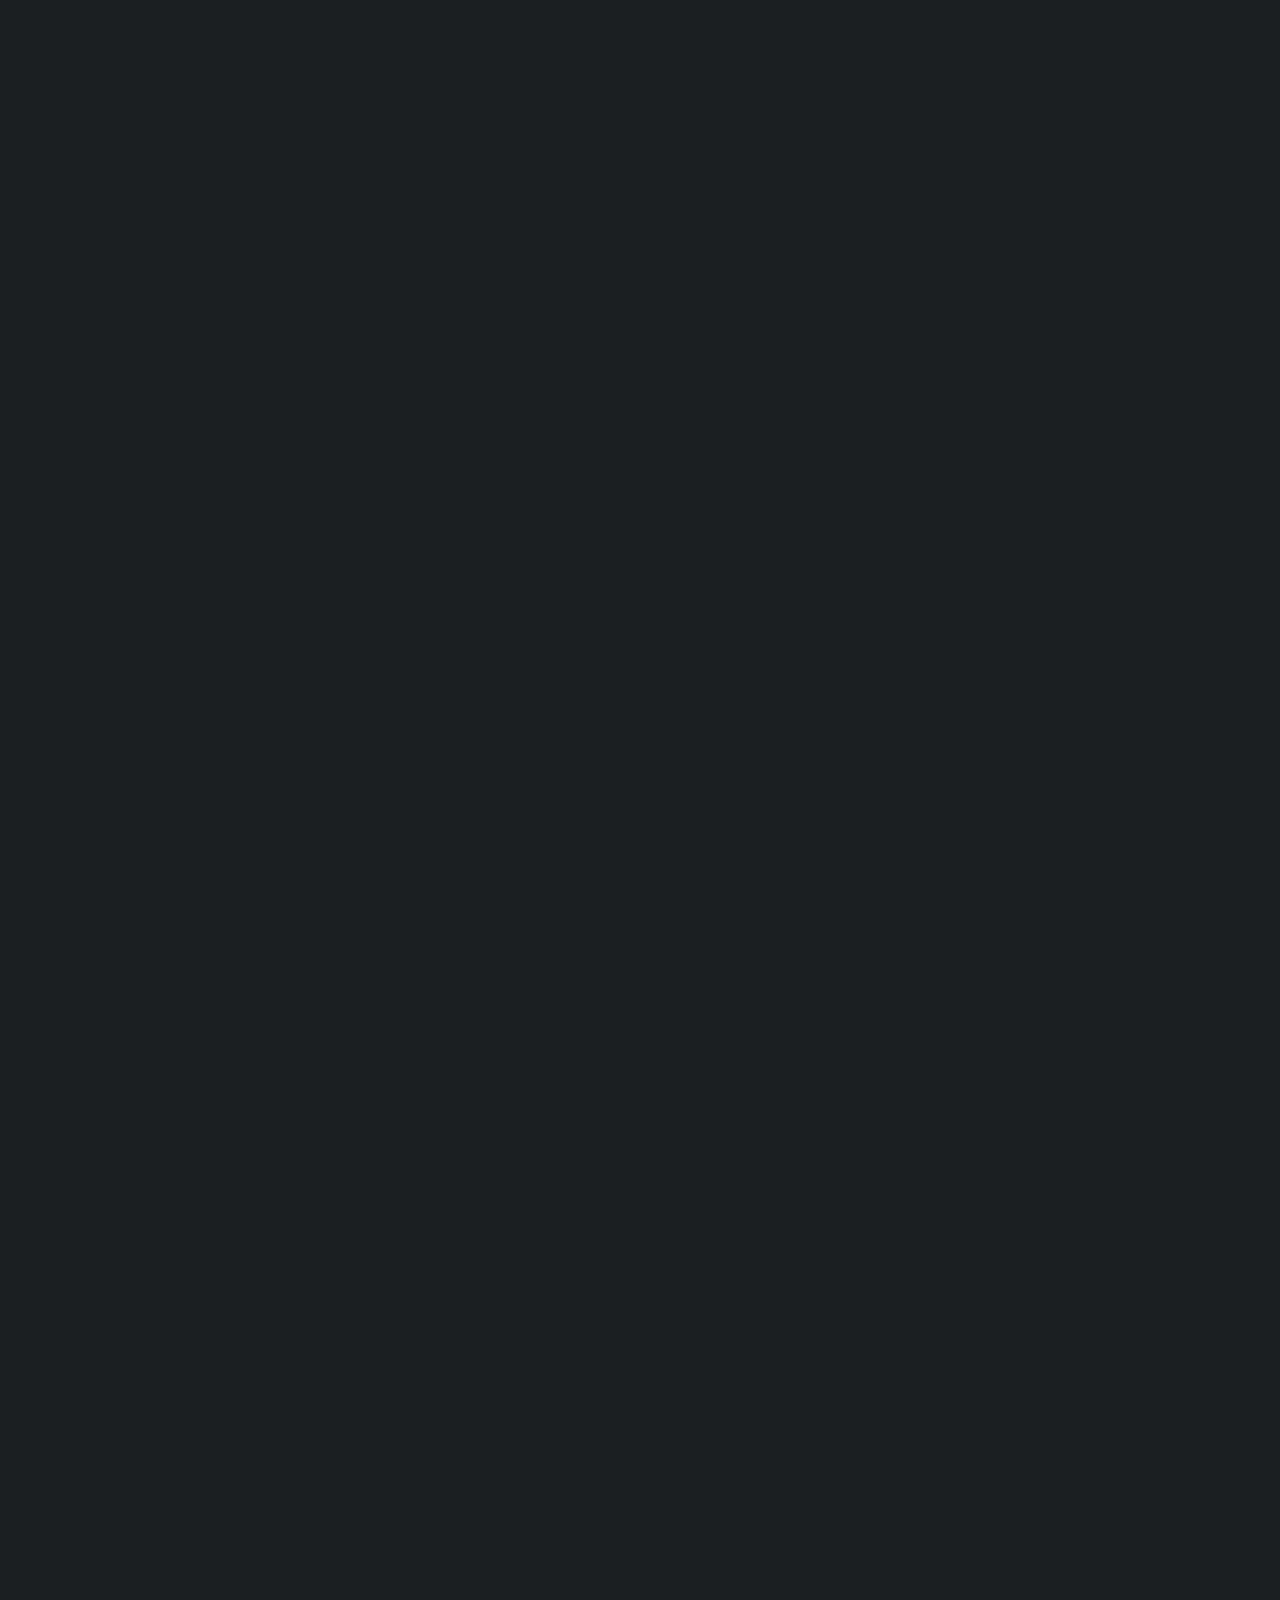
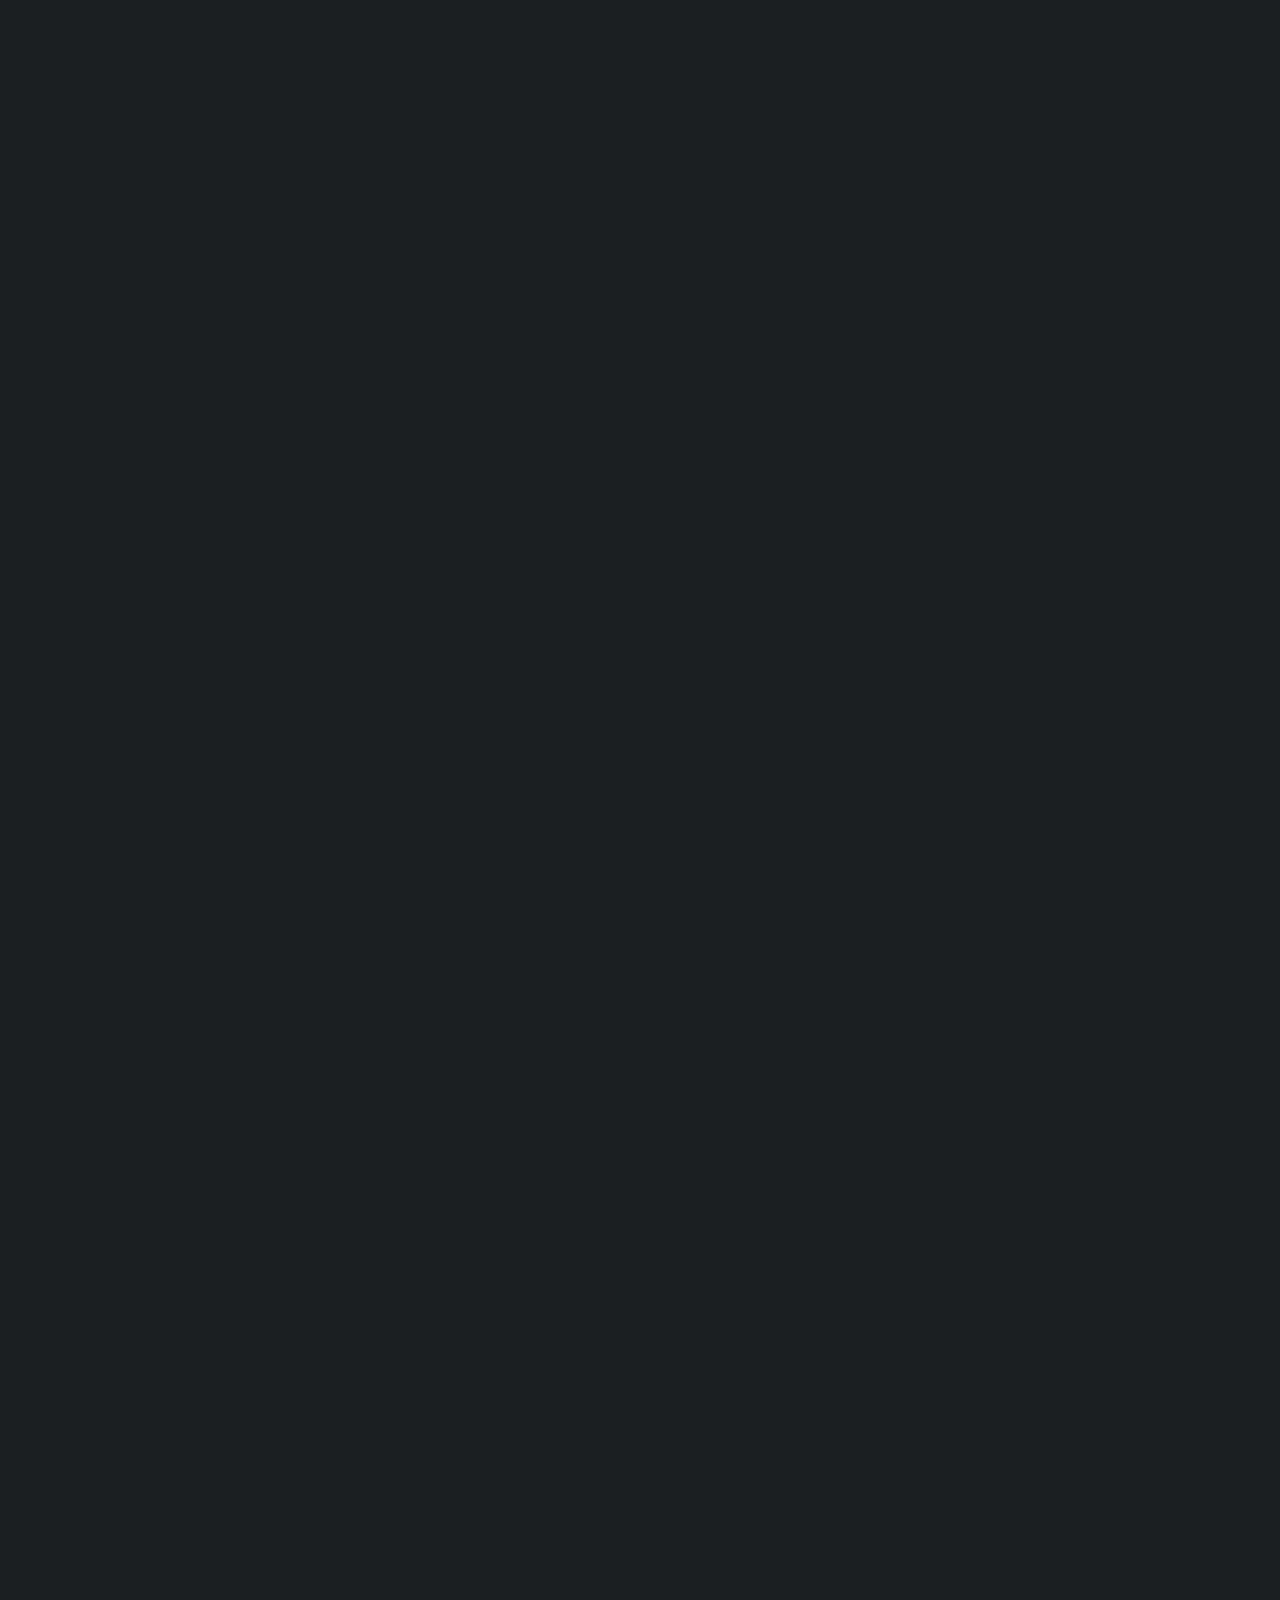
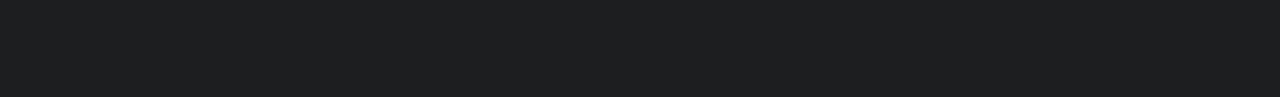
==== commit 565481d6: "icon and css" ====
--- a/index.html
+++ b/index.html
@@ -11,6 +11,7 @@
 		<meta name="viewport" content="width=device-width, initial-scale=1, user-scalable=no" />
 		<link rel="stylesheet" href="assets/css/main.css" />
 		<noscript><link rel="stylesheet" href="assets/css/noscript.css" /></noscript>
+		<link rel="icon" type="image/x-icon" href="assets/images/lwLogo.ico">
 	</head>
 	<body class="is-preload">
 
@@ -20,19 +21,19 @@
 				<!-- Header -->
 					<header id="header">
 						<div class="logo">
+							<!-- <img class="icon" style="height: 50px;" src="assets/images/lwLogoWhite.png" alt=""> -->
 							<span class="icon fa-gem"></span>
 						</div>
 						<div class="content">
 							<div class="inner">
 								<h1>lijawhit</h1>
-								<p>A fully responsive site template designed by <a href="https://html5up.net">HTML5 UP</a> and released<br />
-								for free under the <a href="https://html5up.net/license">Creative Commons</a> license.</p>
+								<p>Testing my mock portfolio site</p>
 							</div>
 						</div>
 						<nav>
 							<ul>
 								<li><a href="#intro">Intro</a></li>
-								<li><a href="#work">Work</a></li>
+								<li><a href="#code">Code</a></li>
 								<li><a href="#about">About</a></li>
 								<li><a href="#contact">Contact</a></li>
 								<!--<li><a href="#elements">Elements</a></li>-->
@@ -46,17 +47,15 @@
 						<!-- Intro -->
 							<article id="intro">
 								<h2 class="major">Intro</h2>
-								<span class="image main"><img src="images/pic01.jpg" alt="" /></span>
+								<span class="image main"><img src="assets/images/pic01.jpg" alt="" /></span>
 								<p>Aenean ornare velit lacus, ac varius enim ullamcorper eu. Proin aliquam facilisis ante interdum congue. Integer mollis, nisl amet convallis, porttitor magna ullamcorper, amet egestas mauris. Ut magna finibus nisi nec lacinia. Nam maximus erat id euismod egestas. By the way, check out my <a href="#work">awesome work</a>.</p>
 								<p>Lorem ipsum dolor sit amet, consectetur adipiscing elit. Duis dapibus rutrum facilisis. Class aptent taciti sociosqu ad litora torquent per conubia nostra, per inceptos himenaeos. Etiam tristique libero eu nibh porttitor fermentum. Nullam venenatis erat id vehicula viverra. Nunc ultrices eros ut ultricies condimentum. Mauris risus lacus, blandit sit amet venenatis non, bibendum vitae dolor. Nunc lorem mauris, fringilla in aliquam at, euismod in lectus. Pellentesque habitant morbi tristique senectus et netus et malesuada fames ac turpis egestas. In non lorem sit amet elit placerat maximus. Pellentesque aliquam maximus risus, vel sed vehicula.</p>
 							</article>
 
 						<!-- Work -->
-							<article id="work">
-								<h2 class="major">Work</h2>
-								<span class="image main"><img src="images/pic02.jpg" alt="" /></span>
-								<p>Adipiscing magna sed dolor elit. Praesent eleifend dignissim arcu, at eleifend sapien imperdiet ac. Aliquam erat volutpat. Praesent urna nisi, fringila lorem et vehicula lacinia quam. Integer sollicitudin mauris nec lorem luctus ultrices.</p>
-								<p>Nullam et orci eu lorem consequat tincidunt vivamus et sagittis libero. Mauris aliquet magna magna sed nunc rhoncus pharetra. Pellentesque condimentum sem. In efficitur ligula tate urna. Maecenas laoreet massa vel lacinia pellentesque lorem ipsum dolor. Nullam et orci eu lorem consequat tincidunt. Vivamus et sagittis libero. Mauris aliquet magna magna sed nunc rhoncus amet feugiat tempus.</p>
+							<article id="code">
+								<h2 class="major">Code</h2>
+								<span class="image main"><img src="assets/images/pic02.jpg" alt="" /></span>
 								<p><a href="volleyballScoreBoard.html">Volleyball Score Board</a></p>
 								<p><a href="billing.html">Billing App</a></p>
 							</article>
@@ -64,7 +63,7 @@
 						<!-- About -->
 							<article id="about">
 								<h2 class="major">About</h2>
-								<span class="image main"><img src="images/pic03.jpg" alt="" /></span>
+								<span class="image main"><img src="assets/images/pic03.jpg" alt="" /></span>
 								<p>Lorem ipsum dolor sit amet, consectetur et adipiscing elit. Praesent eleifend dignissim arcu, at eleifend sapien imperdiet ac. Aliquam erat volutpat. Praesent urna nisi, fringila lorem et vehicula lacinia quam. Integer sollicitudin mauris nec lorem luctus ultrices. Aliquam libero et malesuada fames ac ante ipsum primis in faucibus. Cras viverra ligula sit amet ex mollis mattis lorem ipsum dolor sit amet.</p>
 							</article>
 
--- a/assets/css/main.css
+++ b/assets/css/main.css
@@ -0,0 +1,1661 @@
+@import url(fontawesome-all.min.css);
+@import url("https://fonts.googleapis.com/css?family=Source+Sans+Pro:300italic,600italic,300,600");
+
+/*
+	Dimension by HTML5 UP
+	html5up.net | @ajlkn
+	Free for personal and commercial use under the CCA 3.0 license (html5up.net/license)
+*/
+
+html, body, div, span, applet, object,
+iframe, h1, h2, h3, h4, h5, h6, p, blockquote,
+pre, a, abbr, acronym, address, big, cite,
+code, del, dfn, em, img, ins, kbd, q, s, samp,
+small, strike, strong, sub, sup, tt, var, b,
+u, i, center, dl, dt, dd, ol, ul, li, fieldset,
+form, label, legend, table, caption, tbody,
+tfoot, thead, tr, th, td, article, aside,
+canvas, details, embed, figure, figcaption,
+footer, header, hgroup, menu, nav, output, ruby,
+section, summary, time, mark, audio, video {
+	margin: 0;
+	padding: 0;
+	border: 0;
+	font-size: 100%;
+	font: inherit;
+	vertical-align: baseline;}
+
+article, aside, details, figcaption, figure,
+footer, header, hgroup, menu, nav, section {
+	display: block;}
+
+body {
+	line-height: 1;
+}
+
+ol, ul {
+	list-style: none;
+}
+
+blockquote, q {
+	quotes: none;
+}
+
+	blockquote:before, blockquote:after, q:before, q:after {
+		content: '';
+		content: none;
+	}
+
+table {
+	border-collapse: collapse;
+	border-spacing: 0;
+}
+
+body {
+	-webkit-text-size-adjust: none;
+}
+
+mark {
+	background-color: transparent;
+	color: inherit;
+}
+
+input::-moz-focus-inner {
+	border: 0;
+	padding: 0;
+}
+
+input, select, textarea {
+	-moz-appearance: none;
+	-webkit-appearance: none;
+	-ms-appearance: none;
+	appearance: none;
+}
+
+/* Basic */
+
+	@-ms-viewport {
+		width: device-width;
+	}
+
+	@media screen and (max-width: 480px) {
+
+		html, body {
+			min-width: 320px;
+		}
+
+	}
+
+	html {
+		box-sizing: border-box;
+	}
+
+	*, *:before, *:after {
+		box-sizing: inherit;
+	}
+
+	body {
+		background: #1b1f22;
+	}
+
+		body.is-preload *, body.is-preload *:before, body.is-preload *:after {
+			-moz-animation: none !important;
+			-webkit-animation: none !important;
+			-ms-animation: none !important;
+			animation: none !important;
+			-moz-transition: none !important;
+			-webkit-transition: none !important;
+			-ms-transition: none !important;
+			transition: none !important;
+		}
+
+/* Type */
+
+	html {
+		font-size: 16pt;
+	}
+
+		@media screen and (max-width: 1680px) {
+
+			html {
+				font-size: 12pt;
+			}
+
+		}
+
+		@media screen and (max-width: 736px) {
+
+			html {
+				font-size: 11pt;
+			}
+
+		}
+
+		@media screen and (max-width: 360px) {
+
+			html {
+				font-size: 10pt;
+			}
+
+		}
+
+	body, input, select, textarea {
+		color: #ffffff;
+		font-family: "Source Sans Pro", sans-serif;
+		font-weight: 300;
+		font-size: 1rem;
+		line-height: 1.65;
+	}
+
+	a {
+		-moz-transition: color 0.2s ease-in-out, background-color 0.2s ease-in-out, border-bottom-color 0.2s ease-in-out;
+		-webkit-transition: color 0.2s ease-in-out, background-color 0.2s ease-in-out, border-bottom-color 0.2s ease-in-out;
+		-ms-transition: color 0.2s ease-in-out, background-color 0.2s ease-in-out, border-bottom-color 0.2s ease-in-out;
+		transition: color 0.2s ease-in-out, background-color 0.2s ease-in-out, border-bottom-color 0.2s ease-in-out;
+		border-bottom: dotted 1px rgba(255, 255, 255, 0.5);
+		text-decoration: none;
+		color: inherit;
+	}
+
+		a:hover {
+			border-bottom-color: transparent;
+		}
+
+	strong, b {
+		color: #ffffff;
+		font-weight: 600;
+	}
+
+	em, i {
+		font-style: italic;
+	}
+
+	p {
+		margin: 0 0 2rem 0;
+	}
+
+	h1, h2, h3, h4, h5, h6 {
+		color: #ffffff;
+		font-weight: 600;
+		line-height: 1.5;
+		margin: 0 0 1rem 0;
+		text-transform: uppercase;
+		letter-spacing: 0.2rem;
+	}
+
+		h1 a, h2 a, h3 a, h4 a, h5 a, h6 a {
+			color: inherit;
+			text-decoration: none;
+		}
+
+		h1.major, h2.major, h3.major, h4.major, h5.major, h6.major {
+			border-bottom: solid 1px #ffffff;
+			width: -moz-max-content;
+			width: -webkit-max-content;
+			width: -ms-max-content;
+			width: max-content;
+			padding-bottom: 0.5rem;
+			margin: 0 0 2rem 0;
+		}
+
+	h1 {
+		font-size: 2.25rem;
+		line-height: 1.3;
+		letter-spacing: 0.5rem;
+	}
+
+	h2 {
+		font-size: 1.5rem;
+		line-height: 1.4;
+		letter-spacing: 0.5rem;
+	}
+
+	h3 {
+		font-size: 1rem;
+	}
+
+	h4 {
+		font-size: 0.8rem;
+	}
+
+	h5 {
+		font-size: 0.7rem;
+	}
+
+	h6 {
+		font-size: 0.6rem;
+	}
+
+	@media screen and (max-width: 736px) {
+
+		h1 {
+			font-size: 1.75rem;
+			line-height: 1.4;
+		}
+
+		h2 {
+			font-size: 1.25em;
+			line-height: 1.5;
+		}
+
+	}
+
+	sub {
+		font-size: 0.8rem;
+		position: relative;
+		top: 0.5rem;
+	}
+
+	sup {
+		font-size: 0.8rem;
+		position: relative;
+		top: -0.5rem;
+	}
+
+	blockquote {
+		border-left: solid 4px #ffffff;
+		font-style: italic;
+		margin: 0 0 2rem 0;
+		padding: 0.5rem 0 0.5rem 2rem;
+	}
+
+	code {
+		background: rgba(255, 255, 255, 0.075);
+		border-radius: 4px;
+		font-family: "Courier New", monospace;
+		font-size: 0.9rem;
+		margin: 0 0.25rem;
+		padding: 0.25rem 0.65rem;
+	}
+
+	pre {
+		-webkit-overflow-scrolling: touch;
+		font-family: "Courier New", monospace;
+		font-size: 0.9rem;
+		margin: 0 0 2rem 0;
+	}
+
+		pre code {
+			display: block;
+			line-height: 1.75;
+			padding: 1rem 1.5rem;
+			overflow-x: auto;
+		}
+
+	hr {
+		border: 0;
+		border-bottom: solid 1px #ffffff;
+		margin: 2.75rem 0;
+	}
+
+	.align-left {
+		text-align: left;
+	}
+
+	.align-center {
+		text-align: center;
+	}
+
+	.align-right {
+		text-align: right;
+	}
+
+/* Form */
+
+	form {
+		margin: 0 0 2rem 0;
+	}
+
+		form > :last-child {
+			margin-bottom: 0;
+		}
+
+		form > .fields {
+			display: -moz-flex;
+			display: -webkit-flex;
+			display: -ms-flex;
+			display: flex;
+			-moz-flex-wrap: wrap;
+			-webkit-flex-wrap: wrap;
+			-ms-flex-wrap: wrap;
+			flex-wrap: wrap;
+			width: calc(100% + 3rem);
+			margin: -1.5rem 0 2rem -1.5rem;
+		}
+
+			form > .fields > .field {
+				-moz-flex-grow: 0;
+				-webkit-flex-grow: 0;
+				-ms-flex-grow: 0;
+				flex-grow: 0;
+				-moz-flex-shrink: 0;
+				-webkit-flex-shrink: 0;
+				-ms-flex-shrink: 0;
+				flex-shrink: 0;
+				padding: 1.5rem 0 0 1.5rem;
+				width: calc(100% - 1.5rem);
+			}
+
+				form > .fields > .field.half {
+					width: calc(50% - 0.75rem);
+				}
+
+				form > .fields > .field.third {
+					width: calc(100%/3 - 0.5rem);
+				}
+
+				form > .fields > .field.quarter {
+					width: calc(25% - 0.375rem);
+				}
+
+		@media screen and (max-width: 480px) {
+
+			form > .fields {
+				width: calc(100% + 3rem);
+				margin: -1.5rem 0 2rem -1.5rem;
+			}
+
+				form > .fields > .field {
+					padding: 1.5rem 0 0 1.5rem;
+					width: calc(100% - 1.5rem);
+				}
+
+					form > .fields > .field.half {
+						width: calc(100% - 1.5rem);
+					}
+
+					form > .fields > .field.third {
+						width: calc(100% - 1.5rem);
+					}
+
+					form > .fields > .field.quarter {
+						width: calc(100% - 1.5rem);
+					}
+
+		}
+
+	label {
+		color: #ffffff;
+		display: block;
+		font-size: 0.8rem;
+		font-weight: 300;
+		letter-spacing: 0.2rem;
+		line-height: 1.5;
+		margin: 0 0 1rem 0;
+		text-transform: uppercase;
+	}
+
+	input[type="text"],
+	input[type="password"],
+	input[type="email"],
+	input[type="tel"],
+	select,
+	textarea {
+		-moz-appearance: none;
+		-webkit-appearance: none;
+		-ms-appearance: none;
+		appearance: none;
+		-moz-transition: border-color 0.2s ease-in-out, box-shadow 0.2s ease-in-out, background-color 0.2s ease-in-out;
+		-webkit-transition: border-color 0.2s ease-in-out, box-shadow 0.2s ease-in-out, background-color 0.2s ease-in-out;
+		-ms-transition: border-color 0.2s ease-in-out, box-shadow 0.2s ease-in-out, background-color 0.2s ease-in-out;
+		transition: border-color 0.2s ease-in-out, box-shadow 0.2s ease-in-out, background-color 0.2s ease-in-out;
+		background-color: transparent;
+		border-radius: 4px;
+		border: solid 1px #ffffff;
+		color: inherit;
+		display: block;
+		outline: 0;
+		padding: 0 1rem;
+		text-decoration: none;
+		width: 100%;
+	}
+
+		input[type="text"]:invalid,
+		input[type="password"]:invalid,
+		input[type="email"]:invalid,
+		input[type="tel"]:invalid,
+		select:invalid,
+		textarea:invalid {
+			box-shadow: none;
+		}
+
+		input[type="text"]:focus,
+		input[type="password"]:focus,
+		input[type="email"]:focus,
+		input[type="tel"]:focus,
+		select:focus,
+		textarea:focus {
+			background: rgba(255, 255, 255, 0.075);
+			border-color: #ffffff;
+			box-shadow: 0 0 0 1px #ffffff;
+		}
+
+	select {
+		background-image: url("data:image/svg+xml;charset=utf8,%3Csvg xmlns='http://www.w3.org/2000/svg' width='40' height='40' preserveAspectRatio='none' viewBox='0 0 40 40'%3E%3Cpath d='M9.4,12.3l10.4,10.4l10.4-10.4c0.2-0.2,0.5-0.4,0.9-0.4c0.3,0,0.6,0.1,0.9,0.4l3.3,3.3c0.2,0.2,0.4,0.5,0.4,0.9 c0,0.4-0.1,0.6-0.4,0.9L20.7,31.9c-0.2,0.2-0.5,0.4-0.9,0.4c-0.3,0-0.6-0.1-0.9-0.4L4.3,17.3c-0.2-0.2-0.4-0.5-0.4-0.9 c0-0.4,0.1-0.6,0.4-0.9l3.3-3.3c0.2-0.2,0.5-0.4,0.9-0.4S9.1,12.1,9.4,12.3z' fill='%23ffffff' /%3E%3C/svg%3E");
+		background-size: 1.25rem;
+		background-repeat: no-repeat;
+		background-position: calc(100% - 1rem) center;
+		height: 2.75rem;
+		padding-right: 2.75rem;
+		text-overflow: ellipsis;
+	}
+
+		select option {
+			color: #ffffff;
+			background: #1b1f22;
+		}
+
+		select:focus::-ms-value {
+			background-color: transparent;
+		}
+
+		select::-ms-expand {
+			display: none;
+		}
+
+	input[type="text"],
+	input[type="password"],
+	input[type="email"],
+	select {
+		height: 2.75rem;
+	}
+
+	textarea {
+		padding: 0.75rem 1rem;
+	}
+
+	input[type="checkbox"],
+	input[type="radio"] {
+		-moz-appearance: none;
+		-webkit-appearance: none;
+		-ms-appearance: none;
+		appearance: none;
+		display: block;
+		float: left;
+		margin-right: -2rem;
+		opacity: 0;
+		width: 1rem;
+		z-index: -1;
+	}
+
+		input[type="checkbox"] + label,
+		input[type="radio"] + label {
+			text-decoration: none;
+			-moz-user-select: none;
+			-webkit-user-select: none;
+			-ms-user-select: none;
+			user-select: none;
+			color: #ffffff;
+			cursor: pointer;
+			display: inline-block;
+			font-size: 0.8rem;
+			font-weight: 300;
+			margin: 0 0 0.5rem 0;
+			padding-left: 2.65rem;
+			padding-right: 0.75rem;
+			position: relative;
+		}
+
+			input[type="checkbox"] + label:before,
+			input[type="radio"] + label:before {
+				-moz-osx-font-smoothing: grayscale;
+				-webkit-font-smoothing: antialiased;
+				display: inline-block;
+				font-style: normal;
+				font-variant: normal;
+				text-rendering: auto;
+				line-height: 1;
+				text-transform: none !important;
+				font-family: 'Font Awesome 5 Free';
+				font-weight: 900;
+			}
+
+			input[type="checkbox"] + label:before,
+			input[type="radio"] + label:before {
+				-moz-transition: border-color 0.2s ease-in-out, box-shadow 0.2s ease-in-out, background-color 0.2s ease-in-out;
+				-webkit-transition: border-color 0.2s ease-in-out, box-shadow 0.2s ease-in-out, background-color 0.2s ease-in-out;
+				-ms-transition: border-color 0.2s ease-in-out, box-shadow 0.2s ease-in-out, background-color 0.2s ease-in-out;
+				transition: border-color 0.2s ease-in-out, box-shadow 0.2s ease-in-out, background-color 0.2s ease-in-out;
+				border-radius: 4px;
+				border: solid 1px #ffffff;
+				content: '';
+				display: inline-block;
+				height: 1.65rem;
+				left: 0;
+				line-height: 1.65rem;
+				position: absolute;
+				text-align: center;
+				top: -0.15rem;
+				width: 1.65rem;
+			}
+
+		input[type="checkbox"]:checked + label:before,
+		input[type="radio"]:checked + label:before {
+			background: #ffffff !important;
+			border-color: #ffffff !important;
+			color: #1b1f22;
+			content: '\f00c';
+		}
+
+		input[type="checkbox"]:focus + label:before,
+		input[type="radio"]:focus + label:before {
+			background: rgba(255, 255, 255, 0.075);
+			border-color: #ffffff;
+			box-shadow: 0 0 0 1px #ffffff;
+		}
+
+	input[type="checkbox"] + label:before {
+		border-radius: 4px;
+	}
+
+	input[type="radio"] + label:before {
+		border-radius: 100%;
+	}
+
+	::-webkit-input-placeholder {
+		color: rgba(255, 255, 255, 0.5) !important;
+		opacity: 1.0;
+	}
+
+	:-moz-placeholder {
+		color: rgba(255, 255, 255, 0.5) !important;
+		opacity: 1.0;
+	}
+
+	::-moz-placeholder {
+		color: rgba(255, 255, 255, 0.5) !important;
+		opacity: 1.0;
+	}
+
+	:-ms-input-placeholder {
+		color: rgba(255, 255, 255, 0.5) !important;
+		opacity: 1.0;
+	}
+
+	.formerize-placeholder {
+		color: rgba(255, 255, 255, 0.5) !important;
+		opacity: 1.0;
+	}
+
+/* Box */
+
+	.box {
+		border-radius: 4px;
+		border: solid 1px #ffffff;
+		margin-bottom: 2rem;
+		padding: 1.5em;
+	}
+
+		.box > :last-child,
+		.box > :last-child > :last-child,
+		.box > :last-child > :last-child > :last-child {
+			margin-bottom: 0;
+		}
+
+		.box.alt {
+			border: 0;
+			border-radius: 0;
+			padding: 0;
+		}
+
+/* Icon */
+
+	.icon {
+		text-decoration: none;
+		border-bottom: none;
+		position: relative;
+	}
+
+		.icon:before {
+			-moz-osx-font-smoothing: grayscale;
+			-webkit-font-smoothing: antialiased;
+			display: inline-block;
+			font-style: normal;
+			font-variant: normal;
+			text-rendering: auto;
+			line-height: 1;
+			text-transform: none !important;
+			font-family: 'Font Awesome 5 Free';
+			font-weight: 400;
+		}
+
+		.icon > .label {
+			display: none;
+		}
+
+		.icon:before {
+			line-height: inherit;
+		}
+
+		.icon.solid:before {
+			font-weight: 900;
+		}
+
+		.icon.brands:before {
+			font-family: 'Font Awesome 5 Brands';
+		}
+
+/* Image */
+
+	.image {
+		border-radius: 4px;
+		border: 0;
+		display: inline-block;
+		position: relative;
+	}
+
+		.image:before {
+			pointer-events: none;
+			background-image: url("../../images/overlay.png");
+			background-color: rgba(19, 21, 25, 0.5);
+			border-radius: 4px;
+			content: '';
+			display: block;
+			height: 100%;
+			left: 0;
+			opacity: 0.5;
+			position: absolute;
+			top: 0;
+			width: 100%;
+		}
+
+		.image img {
+			border-radius: 4px;
+			display: block;
+		}
+
+		.image.left, .image.right {
+			max-width: 40%;
+		}
+
+			.image.left img, .image.right img {
+				width: 100%;
+			}
+
+		.image.left {
+			float: left;
+			padding: 0 1.5em 1em 0;
+			top: 0.25em;
+		}
+
+		.image.right {
+			float: right;
+			padding: 0 0 1em 1.5em;
+			top: 0.25em;
+		}
+
+		.image.fit {
+			display: block;
+			margin: 0 0 2rem 0;
+			width: 100%;
+		}
+
+			.image.fit img {
+				width: 100%;
+			}
+
+		.image.main {
+			display: block;
+			margin: 2.5rem 0;
+			width: 100%;
+		}
+
+			.image.main img {
+				width: 100%;
+			}
+
+		@media screen and (max-width: 736px) {
+
+			.image.main {
+				margin: 2rem 0;
+			}
+
+		}
+
+		@media screen and (max-width: 480px) {
+
+			.image.main {
+				margin: 1.5rem 0;
+			}
+
+		}
+
+/* List */
+
+	ol {
+		list-style: decimal;
+		margin: 0 0 2rem 0;
+		padding-left: 1.25em;
+	}
+
+		ol li {
+			padding-left: 0.25em;
+		}
+
+	ul {
+		list-style: disc;
+		margin: 0 0 2rem 0;
+		padding-left: 1em;
+	}
+
+		ul li {
+			padding-left: 0.5em;
+		}
+
+		ul.alt {
+			list-style: none;
+			padding-left: 0;
+		}
+
+			ul.alt li {
+				border-top: solid 1px #ffffff;
+				padding: 0.5em 0;
+			}
+
+				ul.alt li:first-child {
+					border-top: 0;
+					padding-top: 0;
+				}
+
+	dl {
+		margin: 0 0 2rem 0;
+	}
+
+		dl dt {
+			display: block;
+			font-weight: 600;
+			margin: 0 0 1rem 0;
+		}
+
+		dl dd {
+			margin-left: 2rem;
+		}
+
+/* Actions */
+
+	ul.actions {
+		display: -moz-flex;
+		display: -webkit-flex;
+		display: -ms-flex;
+		display: flex;
+		cursor: default;
+		list-style: none;
+		margin-left: -1rem;
+		padding-left: 0;
+	}
+
+		ul.actions li {
+			padding: 0 0 0 1rem;
+			vertical-align: middle;
+		}
+
+		ul.actions.special {
+			-moz-justify-content: center;
+			-webkit-justify-content: center;
+			-ms-justify-content: center;
+			justify-content: center;
+			width: 100%;
+			margin-left: 0;
+		}
+
+			ul.actions.special li:first-child {
+				padding-left: 0;
+			}
+
+		ul.actions.stacked {
+			-moz-flex-direction: column;
+			-webkit-flex-direction: column;
+			-ms-flex-direction: column;
+			flex-direction: column;
+			margin-left: 0;
+		}
+
+			ul.actions.stacked li {
+				padding: 1.3rem 0 0 0;
+			}
+
+				ul.actions.stacked li:first-child {
+					padding-top: 0;
+				}
+
+		ul.actions.fit {
+			width: calc(100% + 1rem);
+		}
+
+			ul.actions.fit li {
+				-moz-flex-grow: 1;
+				-webkit-flex-grow: 1;
+				-ms-flex-grow: 1;
+				flex-grow: 1;
+				-moz-flex-shrink: 1;
+				-webkit-flex-shrink: 1;
+				-ms-flex-shrink: 1;
+				flex-shrink: 1;
+				width: 100%;
+			}
+
+				ul.actions.fit li > * {
+					width: 100%;
+				}
+
+			ul.actions.fit.stacked {
+				width: 100%;
+			}
+
+		@media screen and (max-width: 480px) {
+
+			ul.actions:not(.fixed) {
+				-moz-flex-direction: column;
+				-webkit-flex-direction: column;
+				-ms-flex-direction: column;
+				flex-direction: column;
+				margin-left: 0;
+				width: 100% !important;
+			}
+
+				ul.actions:not(.fixed) li {
+					-moz-flex-grow: 1;
+					-webkit-flex-grow: 1;
+					-ms-flex-grow: 1;
+					flex-grow: 1;
+					-moz-flex-shrink: 1;
+					-webkit-flex-shrink: 1;
+					-ms-flex-shrink: 1;
+					flex-shrink: 1;
+					padding: 1rem 0 0 0;
+					text-align: center;
+					width: 100%;
+				}
+
+					ul.actions:not(.fixed) li > * {
+						width: 100%;
+					}
+
+					ul.actions:not(.fixed) li:first-child {
+						padding-top: 0;
+					}
+
+					ul.actions:not(.fixed) li input[type="submit"],
+					ul.actions:not(.fixed) li input[type="reset"],
+					ul.actions:not(.fixed) li input[type="button"],
+					ul.actions:not(.fixed) li button,
+					ul.actions:not(.fixed) li .button {
+						width: 100%;
+					}
+
+						ul.actions:not(.fixed) li input[type="submit"].icon:before,
+						ul.actions:not(.fixed) li input[type="reset"].icon:before,
+						ul.actions:not(.fixed) li input[type="button"].icon:before,
+						ul.actions:not(.fixed) li button.icon:before,
+						ul.actions:not(.fixed) li .button.icon:before {
+							margin-left: -0.5em;
+						}
+
+		}
+
+/* Icons */
+
+	ul.icons {
+		cursor: default;
+		list-style: none;
+		padding-left: 0;
+	}
+
+		ul.icons li {
+			display: inline-block;
+			padding: 0 0.75em 0 0;
+		}
+
+			ul.icons li:last-child {
+				padding-right: 0;
+			}
+
+			ul.icons li a {
+				border-radius: 100%;
+				box-shadow: inset 0 0 0 1px #ffffff;
+				display: inline-block;
+				height: 2.25rem;
+				line-height: 2.25rem;
+				text-align: center;
+				width: 2.25rem;
+			}
+
+				ul.icons li a:hover {
+					background-color: rgba(255, 255, 255, 0.075);
+				}
+
+				ul.icons li a:active {
+					background-color: rgba(255, 255, 255, 0.175);
+				}
+
+/* Table */
+
+	.table-wrapper {
+		-webkit-overflow-scrolling: touch;
+		overflow-x: auto;
+	}
+
+	table {
+		margin: 0 0 2rem 0;
+		width: 100%;
+	}
+
+		table tbody tr {
+			border: solid 1px #ffffff;
+			border-left: 0;
+			border-right: 0;
+		}
+
+			table tbody tr:nth-child(2n + 1) {
+				background-color: rgba(255, 255, 255, 0.075);
+			}
+
+		table td {
+			padding: 0.75em 0.75em;
+		}
+
+		table th {
+			color: #ffffff;
+			font-size: 0.9em;
+			font-weight: 600;
+			padding: 0 0.75em 0.75em 0.75em;
+			text-align: left;
+		}
+
+		table thead {
+			border-bottom: solid 2px #ffffff;
+		}
+
+		table tfoot {
+			border-top: solid 2px #ffffff;
+		}
+
+		table.alt {
+			border-collapse: separate;
+		}
+
+			table.alt tbody tr td {
+				border: solid 1px #ffffff;
+				border-left-width: 0;
+				border-top-width: 0;
+			}
+
+				table.alt tbody tr td:first-child {
+					border-left-width: 1px;
+				}
+
+			table.alt tbody tr:first-child td {
+				border-top-width: 1px;
+			}
+
+			table.alt thead {
+				border-bottom: 0;
+			}
+
+			table.alt tfoot {
+				border-top: 0;
+			}
+
+/* Button */
+
+	input[type="submit"],
+	input[type="reset"],
+	input[type="button"],
+	button,
+	.button {
+		-moz-appearance: none;
+		-webkit-appearance: none;
+		-ms-appearance: none;
+		appearance: none;
+		-moz-transition: background-color 0.2s ease-in-out, color 0.2s ease-in-out;
+		-webkit-transition: background-color 0.2s ease-in-out, color 0.2s ease-in-out;
+		-ms-transition: background-color 0.2s ease-in-out, color 0.2s ease-in-out;
+		transition: background-color 0.2s ease-in-out, color 0.2s ease-in-out;
+		background-color: transparent;
+		border-radius: 4px;
+		border: 0;
+		box-shadow: inset 0 0 0 1px #ffffff;
+		color: #ffffff !important;
+		cursor: pointer;
+		display: inline-block;
+		font-size: 0.8rem;
+		font-weight: 300;
+		height: 2.75rem;
+		letter-spacing: 0.2rem;
+		line-height: 2.75rem;
+		outline: 0;
+		padding: 0 1.25rem 0 1.35rem;
+		text-align: center;
+		text-decoration: none;
+		text-transform: uppercase;
+		white-space: nowrap;
+	}
+
+		input[type="submit"]:hover,
+		input[type="reset"]:hover,
+		input[type="button"]:hover,
+		button:hover,
+		.button:hover {
+			background-color: rgba(255, 255, 255, 0.075);
+		}
+
+		input[type="submit"]:active,
+		input[type="reset"]:active,
+		input[type="button"]:active,
+		button:active,
+		.button:active {
+			background-color: rgba(255, 255, 255, 0.175);
+		}
+
+		input[type="submit"].icon:before,
+		input[type="reset"].icon:before,
+		input[type="button"].icon:before,
+		button.icon:before,
+		.button.icon:before {
+			margin-right: 0.5em;
+		}
+
+		input[type="submit"].fit,
+		input[type="reset"].fit,
+		input[type="button"].fit,
+		button.fit,
+		.button.fit {
+			width: 100%;
+		}
+
+		input[type="submit"].small,
+		input[type="reset"].small,
+		input[type="button"].small,
+		button.small,
+		.button.small {
+			font-size: 0.6rem;
+			height: 2.0625rem;
+			line-height: 2.0625rem;
+		}
+
+		input[type="submit"].primary,
+		input[type="reset"].primary,
+		input[type="button"].primary,
+		button.primary,
+		.button.primary {
+			background-color: #ffffff;
+			color: #1b1f22 !important;
+			font-weight: 600;
+		}
+
+		input[type="submit"].disabled, input[type="submit"]:disabled,
+		input[type="reset"].disabled,
+		input[type="reset"]:disabled,
+		input[type="button"].disabled,
+		input[type="button"]:disabled,
+		button.disabled,
+		button:disabled,
+		.button.disabled,
+		.button:disabled {
+			pointer-events: none;
+			cursor: default;
+			opacity: 0.25;
+		}
+
+	input[type="submit"],
+	input[type="reset"],
+	input[type="button"],
+	button {
+		line-height: calc(2.75rem - 2px);
+	}
+
+/* BG */
+
+	#bg {
+		-moz-transform: scale(1.0);
+		-webkit-transform: scale(1.0);
+		-ms-transform: scale(1.0);
+		transform: scale(1.0);
+		/* -webkit-backface-visibility: hidden; */
+		position: fixed;
+		top: 0;
+		left: 0;
+		width: 100%;
+		height: 100vh;
+		z-index: 1;
+	}
+
+		#bg:before, #bg:after {
+			content: '';
+			display: block;
+			position: absolute;
+			top: 0;
+			left: 0;
+			width: 100%;
+			height: 100%;
+		}
+
+		#bg:before {
+			-moz-transition: background-color 2.5s ease-in-out;
+			-webkit-transition: background-color 2.5s ease-in-out;
+			-ms-transition: background-color 2.5s ease-in-out;
+			transition: background-color 2.5s ease-in-out;
+			-moz-transition-delay: 0.75s;
+			-webkit-transition-delay: 0.75s;
+			-ms-transition-delay: 0.75s;
+			transition-delay: 0.75s;
+			background-image: linear-gradient(to top, rgba(19, 21, 25, 0.5), rgba(19, 21, 25, 0.5)), url("../../images/overlay.png");
+			background-size: auto,
+ 256px 256px;
+			background-position: center,
+ center;
+			background-repeat: no-repeat,
+ repeat;
+			z-index: 2;
+		}
+
+		#bg:after {
+			-moz-transform: scale(1.125);
+			-webkit-transform: scale(1.125);
+			-ms-transform: scale(1.125);
+			transform: scale(1.125);
+			-moz-transition: -moz-transform 0.325s ease-in-out, -moz-filter 0.325s ease-in-out;
+			-webkit-transition: -webkit-transform 0.325s ease-in-out, -webkit-filter 0.325s ease-in-out;
+			-ms-transition: -ms-transform 0.325s ease-in-out, -ms-filter 0.325s ease-in-out;
+			transition: transform 0.325s ease-in-out, filter 0.325s ease-in-out;
+			background-image: url("../../images/bg.jpg");
+			background-position: center;
+			background-size: cover;
+			background-repeat: no-repeat;
+			z-index: 1;
+		}
+
+		body.is-article-visible #bg:after {
+			-moz-transform: scale(1.0825);
+			-webkit-transform: scale(1.0825);
+			-ms-transform: scale(1.0825);
+			transform: scale(1.0825);
+			-moz-filter: blur(0.2rem);
+			-webkit-filter: blur(0.2rem);
+			-ms-filter: blur(0.2rem);
+			filter: blur(0.2rem);
+		}
+
+		body.is-preload #bg:before {
+			background-color: #000000;
+		}
+
+/* Wrapper */
+
+	#wrapper {
+		display: -moz-flex;
+		display: -webkit-flex;
+		display: -ms-flex;
+		display: flex;
+		-moz-flex-direction: column;
+		-webkit-flex-direction: column;
+		-ms-flex-direction: column;
+		flex-direction: column;
+		-moz-align-items: center;
+		-webkit-align-items: center;
+		-ms-align-items: center;
+		align-items: center;
+		-moz-justify-content: space-between;
+		-webkit-justify-content: space-between;
+		-ms-justify-content: space-between;
+		justify-content: space-between;
+		position: relative;
+		min-height: 100vh;
+		width: 100%;
+		padding: 4rem 2rem;
+		z-index: 3;
+	}
+
+		#wrapper:before {
+			content: '';
+			display: block;
+		}
+
+		@media screen and (max-width: 1680px) {
+
+			#wrapper {
+				padding: 3rem 2rem;
+			}
+
+		}
+
+		@media screen and (max-width: 736px) {
+
+			#wrapper {
+				padding: 2rem 1rem;
+			}
+
+		}
+
+		@media screen and (max-width: 480px) {
+
+			#wrapper {
+				padding: 1rem;
+			}
+
+		}
+
+/* Header */
+
+	#header {
+		display: -moz-flex;
+		display: -webkit-flex;
+		display: -ms-flex;
+		display: flex;
+		-moz-flex-direction: column;
+		-webkit-flex-direction: column;
+		-ms-flex-direction: column;
+		flex-direction: column;
+		-moz-align-items: center;
+		-webkit-align-items: center;
+		-ms-align-items: center;
+		align-items: center;
+		-moz-transition: -moz-transform 0.325s ease-in-out, -moz-filter 0.325s ease-in-out, opacity 0.325s ease-in-out;
+		-webkit-transition: -webkit-transform 0.325s ease-in-out, -webkit-filter 0.325s ease-in-out, opacity 0.325s ease-in-out;
+		-ms-transition: -ms-transform 0.325s ease-in-out, -ms-filter 0.325s ease-in-out, opacity 0.325s ease-in-out;
+		transition: transform 0.325s ease-in-out, filter 0.325s ease-in-out, opacity 0.325s ease-in-out;
+		background-image: -moz-radial-gradient(rgba(0, 0, 0, 0.25) 25%, rgba(0, 0, 0, 0) 55%);
+		background-image: -webkit-radial-gradient(rgba(0, 0, 0, 0.25) 25%, rgba(0, 0, 0, 0) 55%);
+		background-image: -ms-radial-gradient(rgba(0, 0, 0, 0.25) 25%, rgba(0, 0, 0, 0) 55%);
+		background-image: radial-gradient(rgba(0, 0, 0, 0.25) 25%, rgba(0, 0, 0, 0) 55%);
+		max-width: 100%;
+		text-align: center;
+	}
+
+		#header > * {
+			-moz-transition: opacity 0.325s ease-in-out;
+			-webkit-transition: opacity 0.325s ease-in-out;
+			-ms-transition: opacity 0.325s ease-in-out;
+			transition: opacity 0.325s ease-in-out;
+			position: relative;
+			margin-top: 3.5rem;
+		}
+
+			#header > *:before {
+				content: '';
+				display: block;
+				position: absolute;
+				top: calc(-3.5rem - 1px);
+				left: calc(50% - 1px);
+				width: 1px;
+				height: calc(3.5rem + 1px);
+				background: #ffffff;
+			}
+
+		#header > :first-child {
+			margin-top: 0;
+		}
+
+			#header > :first-child:before {
+				display: none;
+			}
+
+		#header .logo {
+			width: 5.5rem;
+			height: 5.5rem;
+			line-height: 5.5rem;
+			border: solid 1px #ffffff;
+			border-radius: 100%;
+		}
+
+			#header .logo .icon:before {
+				font-size: 2rem;
+			}
+
+		#header .content {
+			border-style: solid;
+			border-color: #ffffff;
+			border-top-width: 1px;
+			border-bottom-width: 1px;
+			max-width: 100%;
+		}
+
+			#header .content .inner {
+				-moz-transition: max-height 0.75s ease, padding 0.75s ease, opacity 0.325s ease-in-out;
+				-webkit-transition: max-height 0.75s ease, padding 0.75s ease, opacity 0.325s ease-in-out;
+				-ms-transition: max-height 0.75s ease, padding 0.75s ease, opacity 0.325s ease-in-out;
+				transition: max-height 0.75s ease, padding 0.75s ease, opacity 0.325s ease-in-out;
+				-moz-transition-delay: 0.25s;
+				-webkit-transition-delay: 0.25s;
+				-ms-transition-delay: 0.25s;
+				transition-delay: 0.25s;
+				padding: 3rem 2rem;
+				max-height: 40rem;
+				overflow: hidden;
+			}
+
+				#header .content .inner > :last-child {
+					margin-bottom: 0;
+				}
+
+			#header .content p {
+				text-transform: uppercase;
+				letter-spacing: 0.2rem;
+				font-size: 0.8rem;
+				line-height: 2;
+			}
+
+		#header nav ul {
+			display: -moz-flex;
+			display: -webkit-flex;
+			display: -ms-flex;
+			display: flex;
+			margin-bottom: 0;
+			list-style: none;
+			padding-left: 0;
+			border: solid 1px #ffffff;
+			border-radius: 4px;
+		}
+
+			#header nav ul li {
+				padding-left: 0;
+				border-left: solid 1px #ffffff;
+			}
+
+				#header nav ul li:first-child {
+					border-left: 0;
+				}
+
+				#header nav ul li a {
+					display: block;
+					min-width: 7.5rem;
+					height: 2.75rem;
+					line-height: 2.75rem;
+					padding: 0 1.25rem 0 1.45rem;
+					text-transform: uppercase;
+					letter-spacing: 0.2rem;
+					font-size: 0.8rem;
+					border-bottom: 0;
+				}
+
+					#header nav ul li a:hover {
+						background-color: rgba(255, 255, 255, 0.075);
+					}
+
+					#header nav ul li a:active {
+						background-color: rgba(255, 255, 255, 0.175);
+					}
+
+		#header nav.use-middle:after {
+			content: '';
+			display: block;
+			position: absolute;
+			top: 0;
+			left: calc(50% - 1px);
+			width: 1px;
+			height: 100%;
+			background: #ffffff;
+		}
+
+		#header nav.use-middle ul li.is-middle {
+			border-left: 0;
+		}
+
+		body.is-article-visible #header {
+			-moz-transform: scale(0.95);
+			-webkit-transform: scale(0.95);
+			-ms-transform: scale(0.95);
+			transform: scale(0.95);
+			-moz-filter: blur(0.1rem);
+			-webkit-filter: blur(0.1rem);
+			-ms-filter: blur(0.1rem);
+			filter: blur(0.1rem);
+			opacity: 0;
+		}
+
+		body.is-preload #header {
+			-moz-filter: blur(0.125rem);
+			-webkit-filter: blur(0.125rem);
+			-ms-filter: blur(0.125rem);
+			filter: blur(0.125rem);
+		}
+
+			body.is-preload #header > * {
+				opacity: 0;
+			}
+
+			body.is-preload #header .content .inner {
+				max-height: 0;
+				padding-top: 0;
+				padding-bottom: 0;
+				opacity: 0;
+			}
+
+		@media screen and (max-width: 980px) {
+
+			#header .content p br {
+				display: none;
+			}
+
+		}
+
+		@media screen and (max-width: 736px) {
+
+			#header > * {
+				margin-top: 2rem;
+			}
+
+				#header > *:before {
+					top: calc(-2rem - 1px);
+					height: calc(2rem + 1px);
+				}
+
+			#header .logo {
+				width: 4.75rem;
+				height: 4.75rem;
+				line-height: 4.75rem;
+			}
+
+				#header .logo .icon:before {
+					font-size: 1.75rem;
+				}
+
+			#header .content .inner {
+				padding: 2.5rem 1rem;
+			}
+
+			#header .content p {
+				line-height: 1.875;
+			}
+
+		}
+
+		@media screen and (max-width: 480px) {
+
+			#header {
+				padding: 1.5rem 0;
+			}
+
+				#header .content .inner {
+					padding: 2.5rem 0;
+				}
+
+				#header nav ul {
+					-moz-flex-direction: column;
+					-webkit-flex-direction: column;
+					-ms-flex-direction: column;
+					flex-direction: column;
+					min-width: 10rem;
+					max-width: 100%;
+				}
+
+					#header nav ul li {
+						border-left: 0;
+						border-top: solid 1px #ffffff;
+					}
+
+						#header nav ul li:first-child {
+							border-top: 0;
+						}
+
+						#header nav ul li a {
+							height: 3rem;
+							line-height: 3rem;
+							min-width: 0;
+							width: 100%;
+						}
+
+				#header nav.use-middle:after {
+					display: none;
+				}
+
+		}
+
+/* Main */
+
+	#main {
+		-moz-flex-grow: 1;
+		-webkit-flex-grow: 1;
+		-ms-flex-grow: 1;
+		flex-grow: 1;
+		-moz-flex-shrink: 1;
+		-webkit-flex-shrink: 1;
+		-ms-flex-shrink: 1;
+		flex-shrink: 1;
+		display: -moz-flex;
+		display: -webkit-flex;
+		display: -ms-flex;
+		display: flex;
+		-moz-align-items: center;
+		-webkit-align-items: center;
+		-ms-align-items: center;
+		align-items: center;
+		-moz-justify-content: center;
+		-webkit-justify-content: center;
+		-ms-justify-content: center;
+		justify-content: center;
+		-moz-flex-direction: column;
+		-webkit-flex-direction: column;
+		-ms-flex-direction: column;
+		flex-direction: column;
+		position: relative;
+		max-width: 100%;
+		z-index: 3;
+	}
+
+		#main article {
+			-moz-transform: translateY(0.25rem);
+			-webkit-transform: translateY(0.25rem);
+			-ms-transform: translateY(0.25rem);
+			transform: translateY(0.25rem);
+			-moz-transition: opacity 0.325s ease-in-out, -moz-transform 0.325s ease-in-out;
+			-webkit-transition: opacity 0.325s ease-in-out, -webkit-transform 0.325s ease-in-out;
+			-ms-transition: opacity 0.325s ease-in-out, -ms-transform 0.325s ease-in-out;
+			transition: opacity 0.325s ease-in-out, transform 0.325s ease-in-out;
+			padding: 4.5rem 2.5rem 1.5rem 2.5rem ;
+			position: relative;
+			width: 40rem;
+			max-width: 100%;
+			background-color: rgba(27, 31, 34, 0.85);
+			border-radius: 4px;
+			opacity: 0;
+		}
+
+			#main article.active {
+				-moz-transform: translateY(0);
+				-webkit-transform: translateY(0);
+				-ms-transform: translateY(0);
+				transform: translateY(0);
+				opacity: 1;
+			}
+
+			#main article .close {
+				display: block;
+				position: absolute;
+				top: 0;
+				right: 0;
+				width: 4rem;
+				height: 4rem;
+				cursor: pointer;
+				text-indent: 4rem;
+				overflow: hidden;
+				white-space: nowrap;
+			}
+
+				#main article .close:before {
+					-moz-transition: background-color 0.2s ease-in-out;
+					-webkit-transition: background-color 0.2s ease-in-out;
+					-ms-transition: background-color 0.2s ease-in-out;
+					transition: background-color 0.2s ease-in-out;
+					content: '';
+					display: block;
+					position: absolute;
+					top: 0.75rem;
+					left: 0.75rem;
+					width: 2.5rem;
+					height: 2.5rem;
+					border-radius: 100%;
+					background-position: center;
+					background-image: url("data:image/svg+xml;charset=utf8,%3Csvg xmlns='http://www.w3.org/2000/svg' xmlns:xlink='http://www.w3.org/1999/xlink' width='20px' height='20px' viewBox='0 0 20 20' zoomAndPan='disable'%3E%3Cstyle%3Eline %7B stroke: %23ffffff%3B stroke-width: 1%3B %7D%3C/style%3E%3Cline x1='2' y1='2' x2='18' y2='18' /%3E%3Cline x1='18' y1='2' x2='2' y2='18' /%3E%3C/svg%3E");
+					background-size: 20px 20px;
+					background-repeat: no-repeat;
+				}
+
+				#main article .close:hover:before {
+					background-color: rgba(255, 255, 255, 0.075);
+				}
+
+				#main article .close:active:before {
+					background-color: rgba(255, 255, 255, 0.175);
+				}
+
+		@media screen and (max-width: 736px) {
+
+			#main article {
+				padding: 3.5rem 2rem 0.5rem 2rem ;
+			}
+
+				#main article .close:before {
+					top: 0.875rem;
+					left: 0.875rem;
+					width: 2.25rem;
+					height: 2.25rem;
+					background-size: 14px 14px;
+				}
+
+		}
+
+		@media screen and (max-width: 480px) {
+
+			#main article {
+				padding: 3rem 1.5rem 0.5rem 1.5rem ;
+			}
+
+		}
+
+/* Footer */
+
+	#footer {
+		-moz-transition: -moz-transform 0.325s ease-in-out, -moz-filter 0.325s ease-in-out, opacity 0.325s ease-in-out;
+		-webkit-transition: -webkit-transform 0.325s ease-in-out, -webkit-filter 0.325s ease-in-out, opacity 0.325s ease-in-out;
+		-ms-transition: -ms-transform 0.325s ease-in-out, -ms-filter 0.325s ease-in-out, opacity 0.325s ease-in-out;
+		transition: transform 0.325s ease-in-out, filter 0.325s ease-in-out, opacity 0.325s ease-in-out;
+		width: 100%;
+		max-width: 100%;
+		margin-top: 2rem;
+		text-align: center;
+	}
+
+		#footer .copyright {
+			letter-spacing: 0.2rem;
+			font-size: 0.6rem;
+			opacity: 0.75;
+			margin-bottom: 0;
+			text-transform: uppercase;
+		}
+
+		body.is-article-visible #footer {
+			-moz-transform: scale(0.95);
+			-webkit-transform: scale(0.95);
+			-ms-transform: scale(0.95);
+			transform: scale(0.95);
+			-moz-filter: blur(0.1rem);
+			-webkit-filter: blur(0.1rem);
+			-ms-filter: blur(0.1rem);
+			filter: blur(0.1rem);
+			opacity: 0;
+		}
+
+		body.is-preload #footer {
+			opacity: 0;
+		}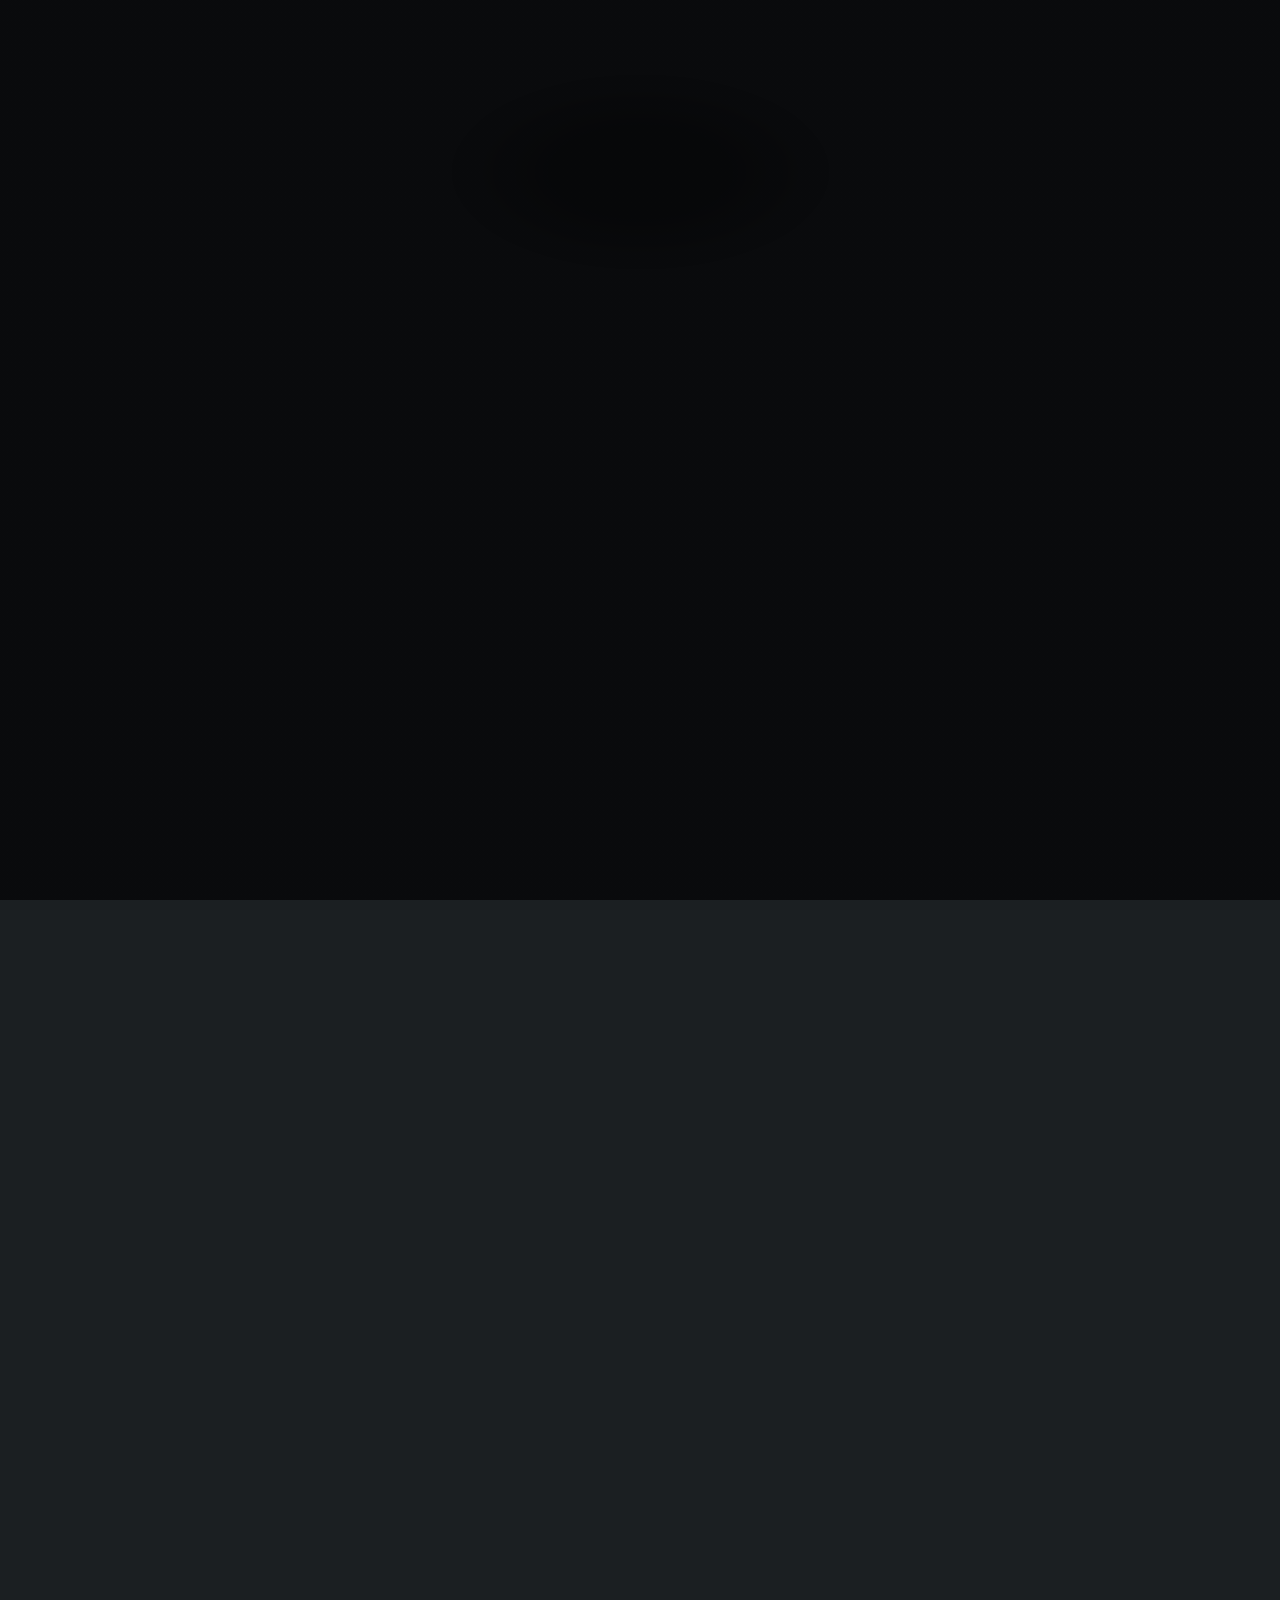
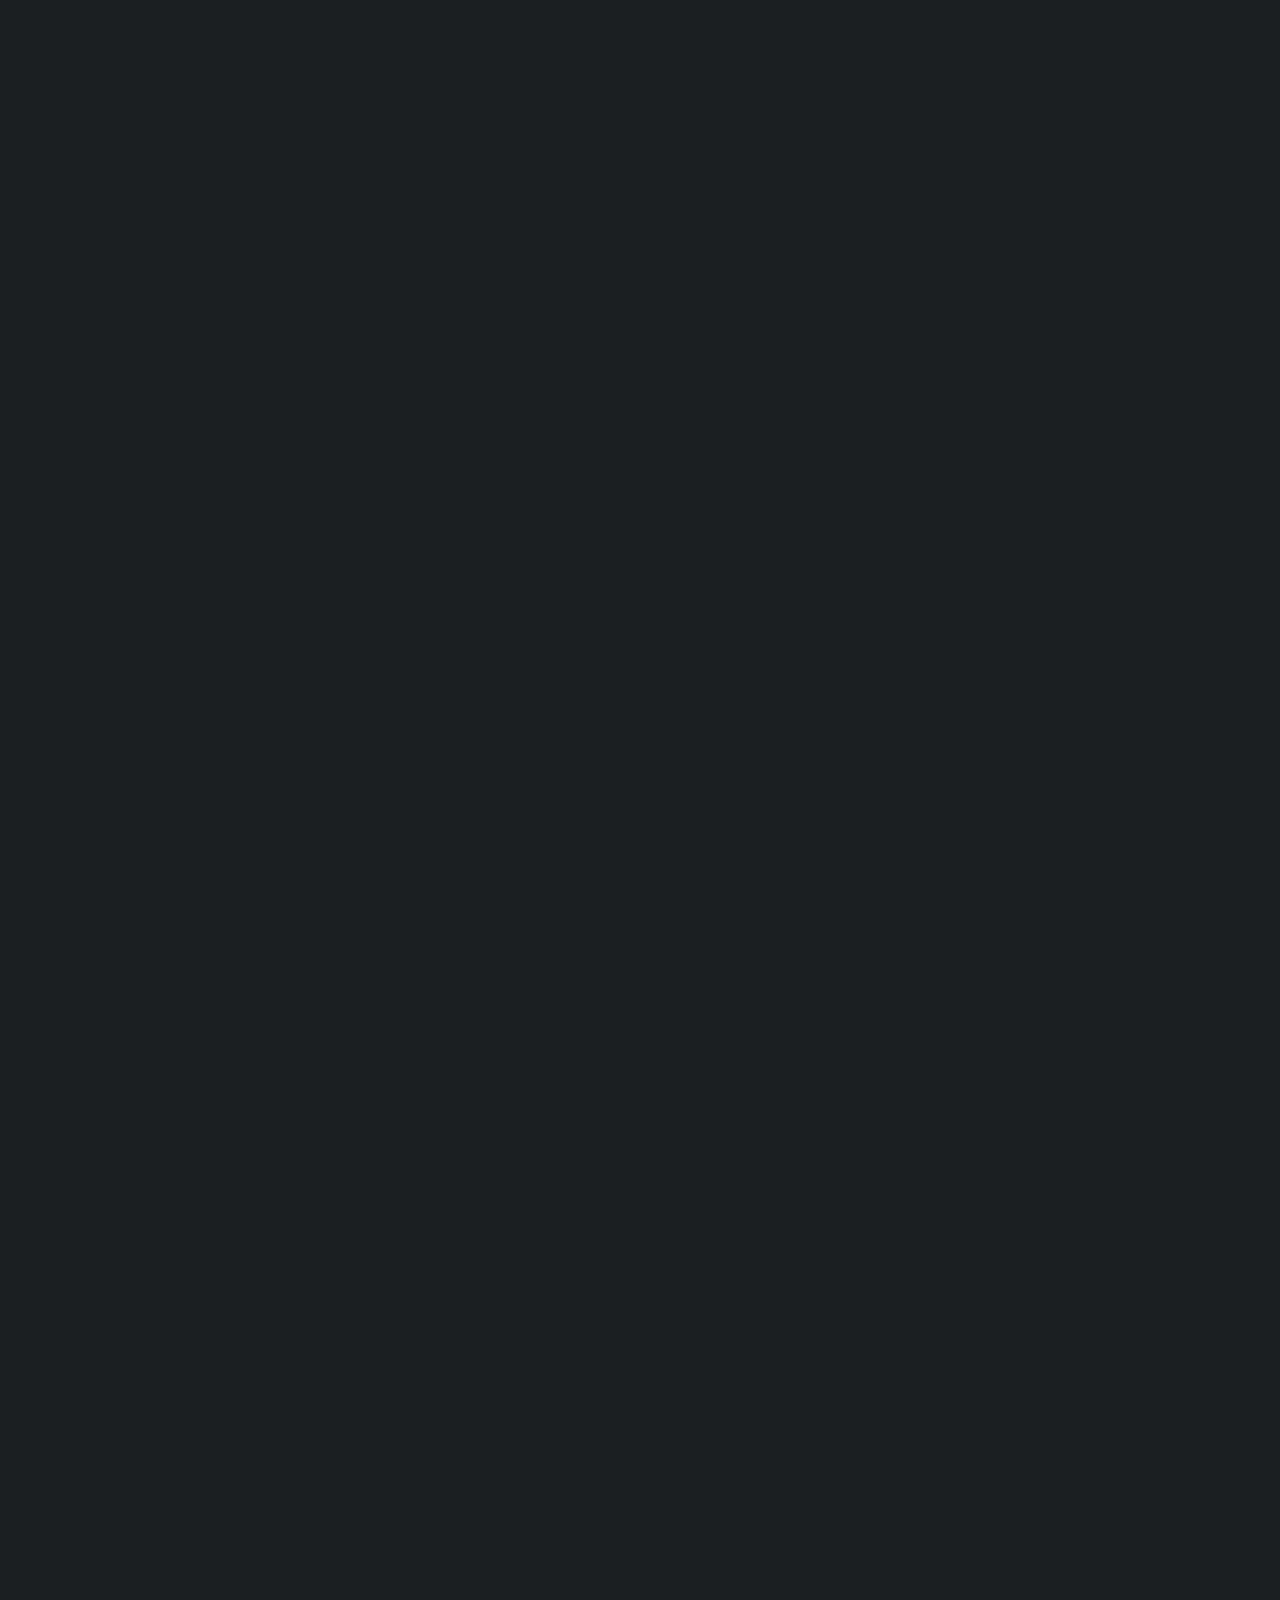
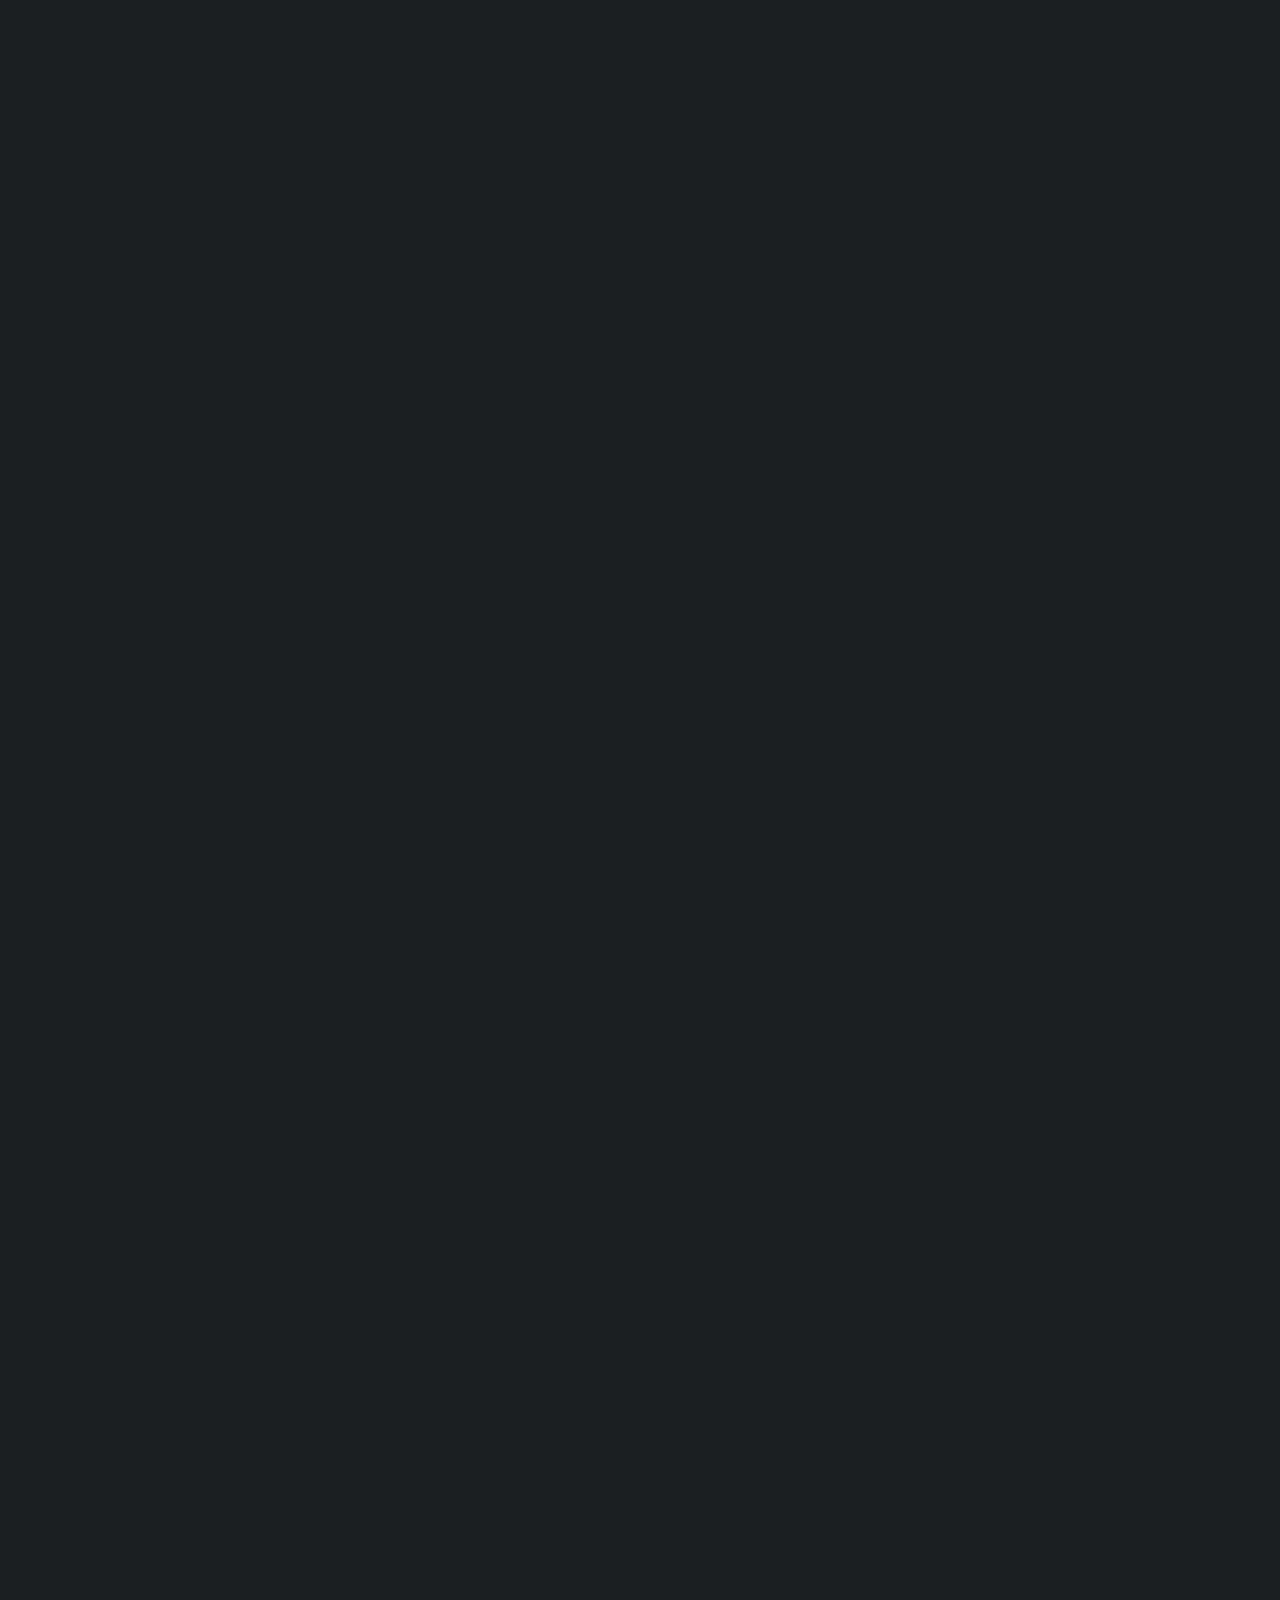
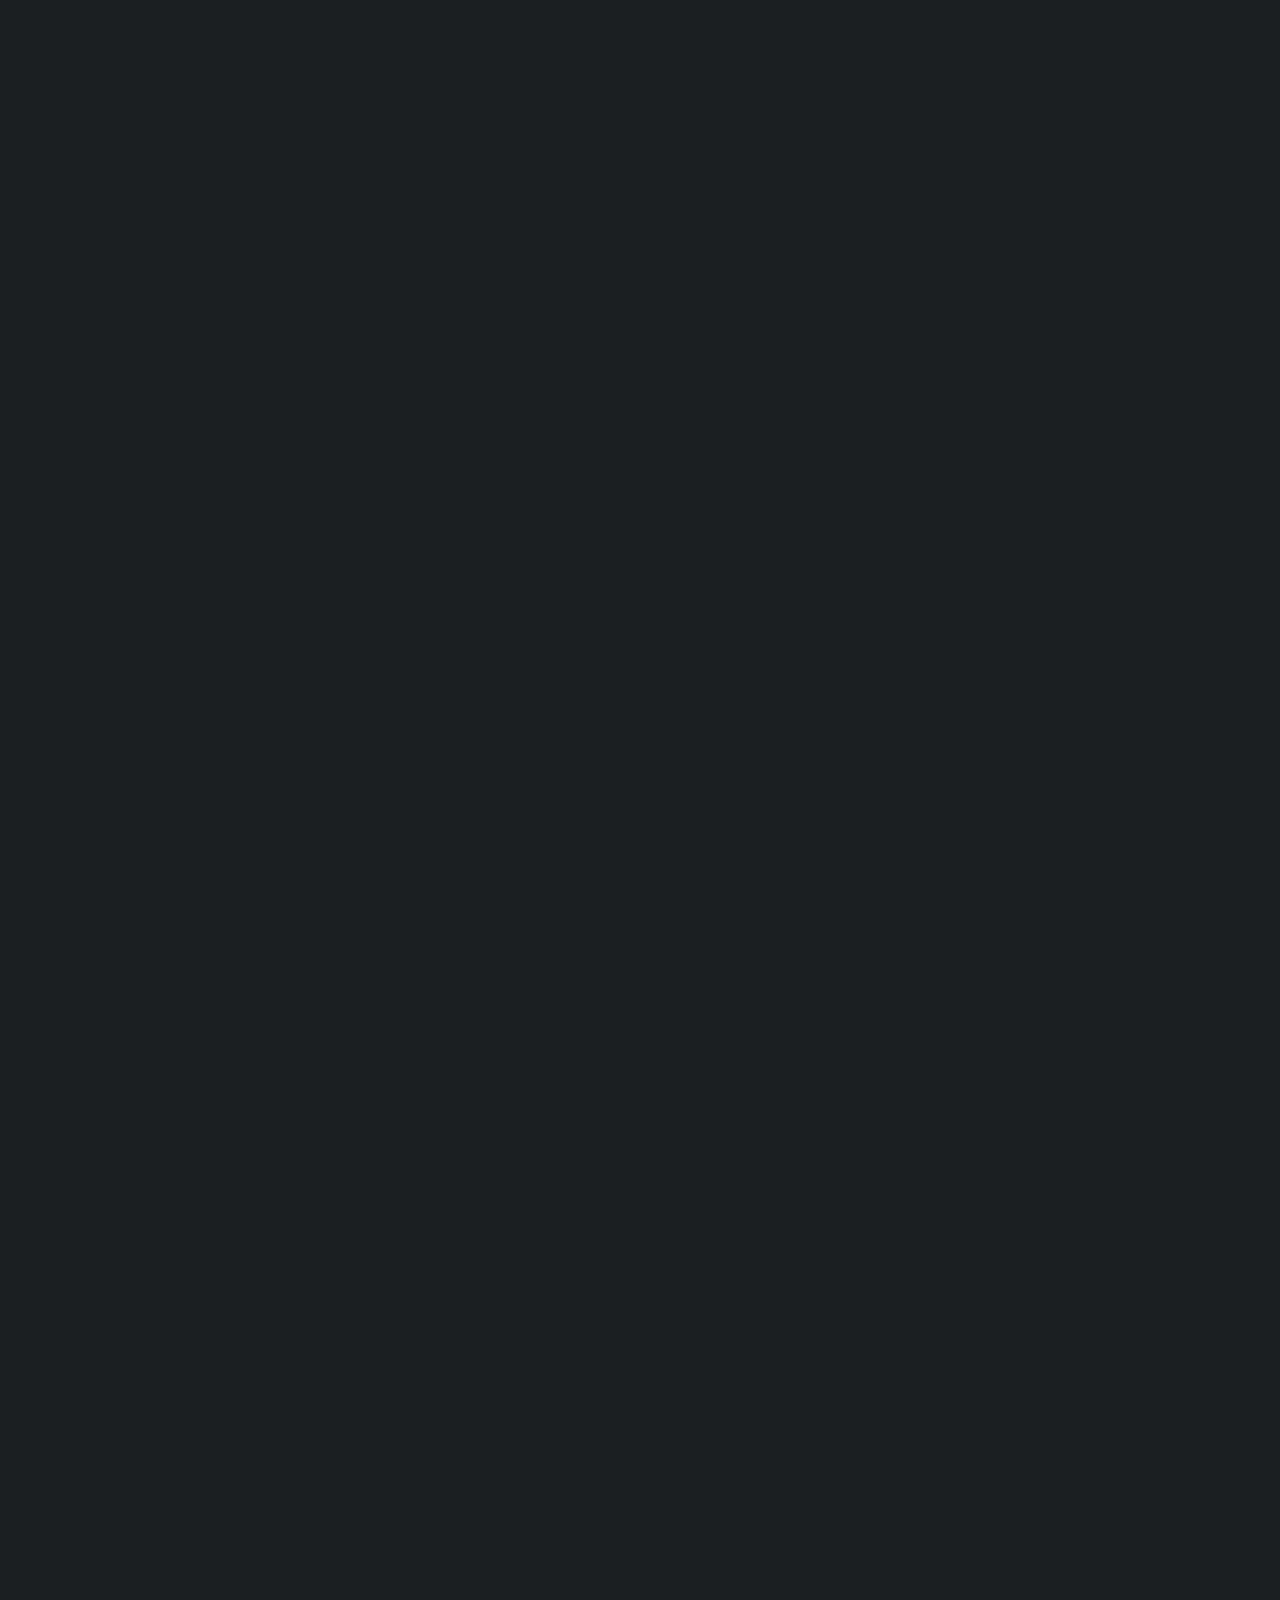
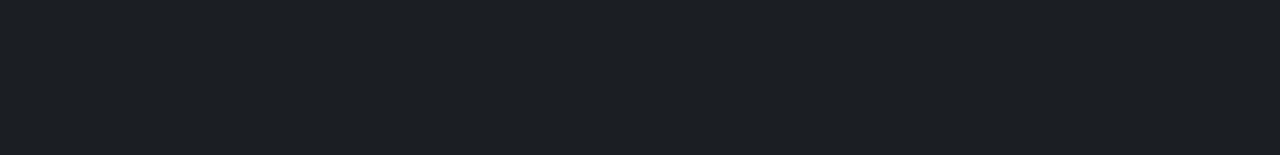
==== commit 6d44b0c9: "pingPongScoreBoard" ====
--- a/index.html
+++ b/index.html
@@ -52,11 +52,12 @@
 								<p>Lorem ipsum dolor sit amet, consectetur adipiscing elit. Duis dapibus rutrum facilisis. Class aptent taciti sociosqu ad litora torquent per conubia nostra, per inceptos himenaeos. Etiam tristique libero eu nibh porttitor fermentum. Nullam venenatis erat id vehicula viverra. Nunc ultrices eros ut ultricies condimentum. Mauris risus lacus, blandit sit amet venenatis non, bibendum vitae dolor. Nunc lorem mauris, fringilla in aliquam at, euismod in lectus. Pellentesque habitant morbi tristique senectus et netus et malesuada fames ac turpis egestas. In non lorem sit amet elit placerat maximus. Pellentesque aliquam maximus risus, vel sed vehicula.</p>
 							</article>
 
-						<!-- Work -->
+						<!-- Code -->
 							<article id="code">
 								<h2 class="major">Code</h2>
 								<span class="image main"><img src="assets/images/pic02.jpg" alt="" /></span>
 								<p><a href="volleyballScoreBoard.html">Volleyball Score Board</a></p>
+								<p><a href="pingPongScoreBoard.html">Ping Pong Score Board</a></p>
 								<p><a href="billing.html">Billing App</a></p>
 							</article>
 
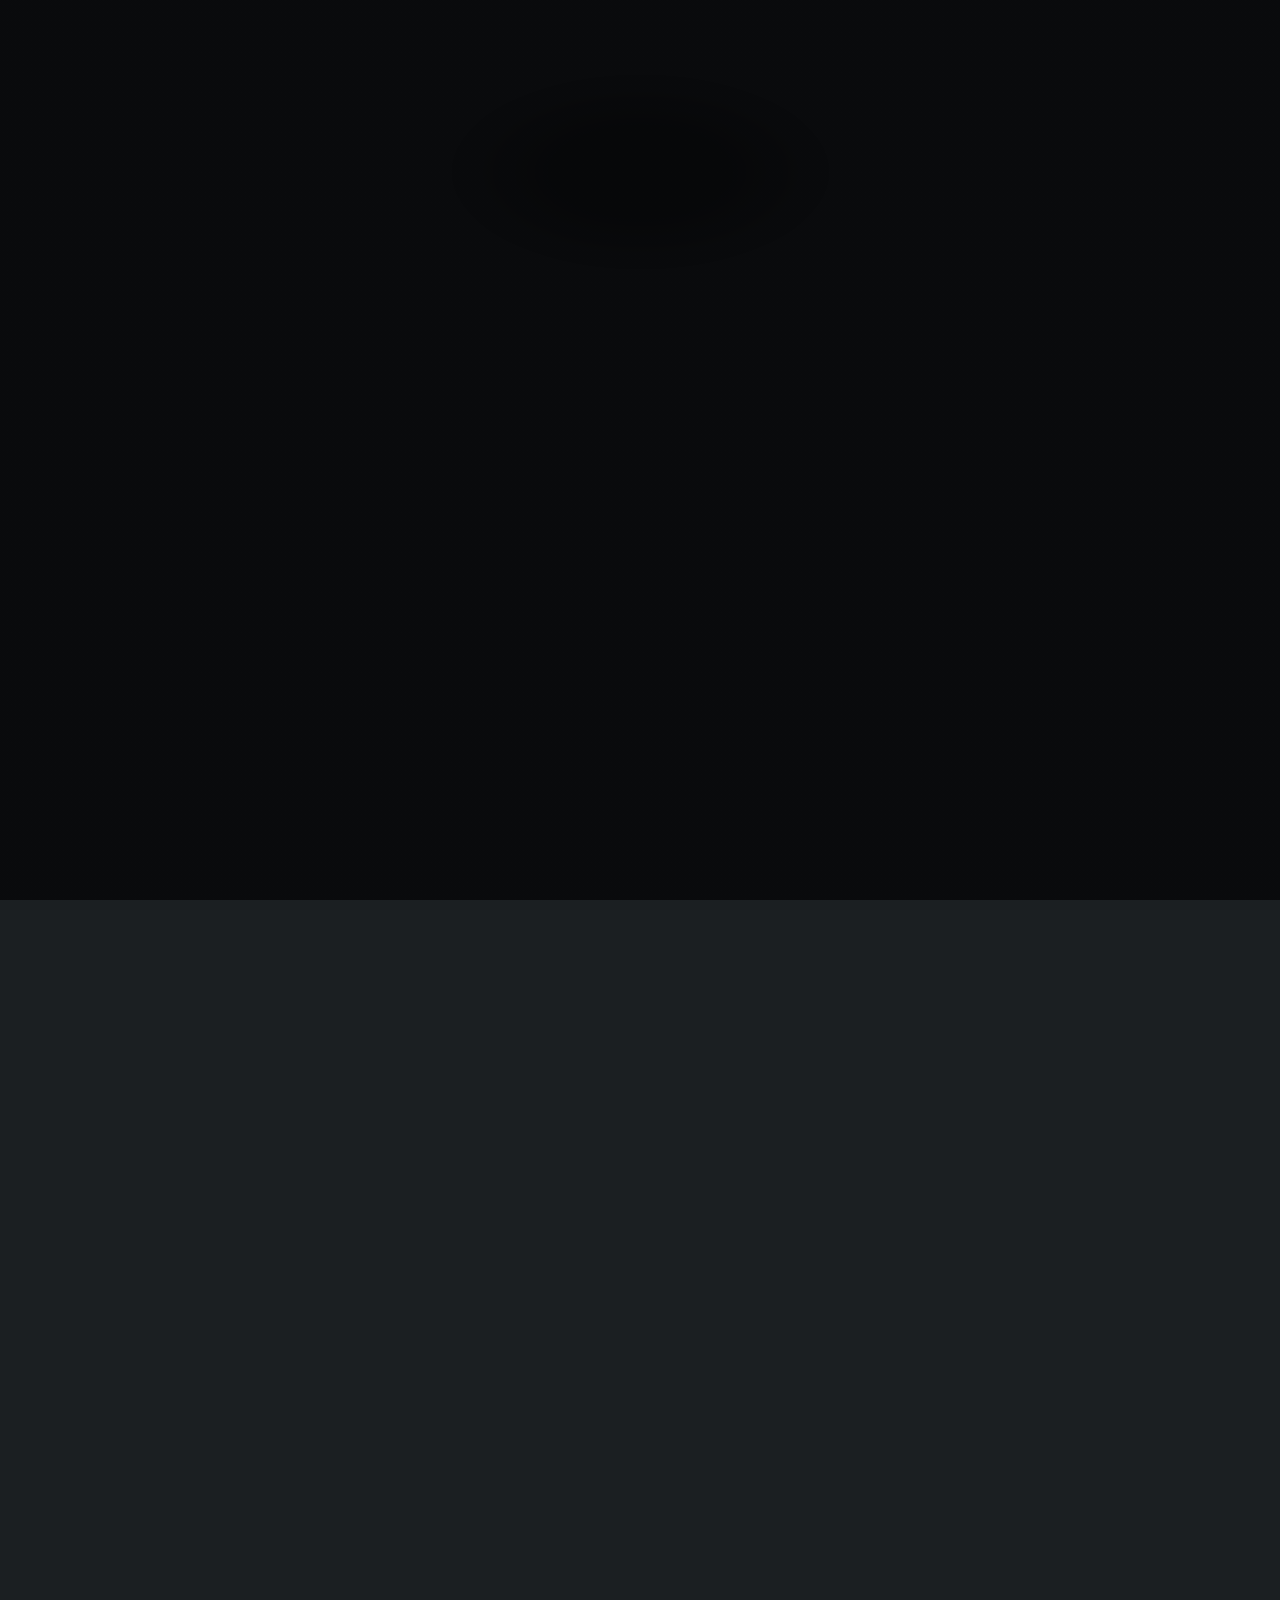
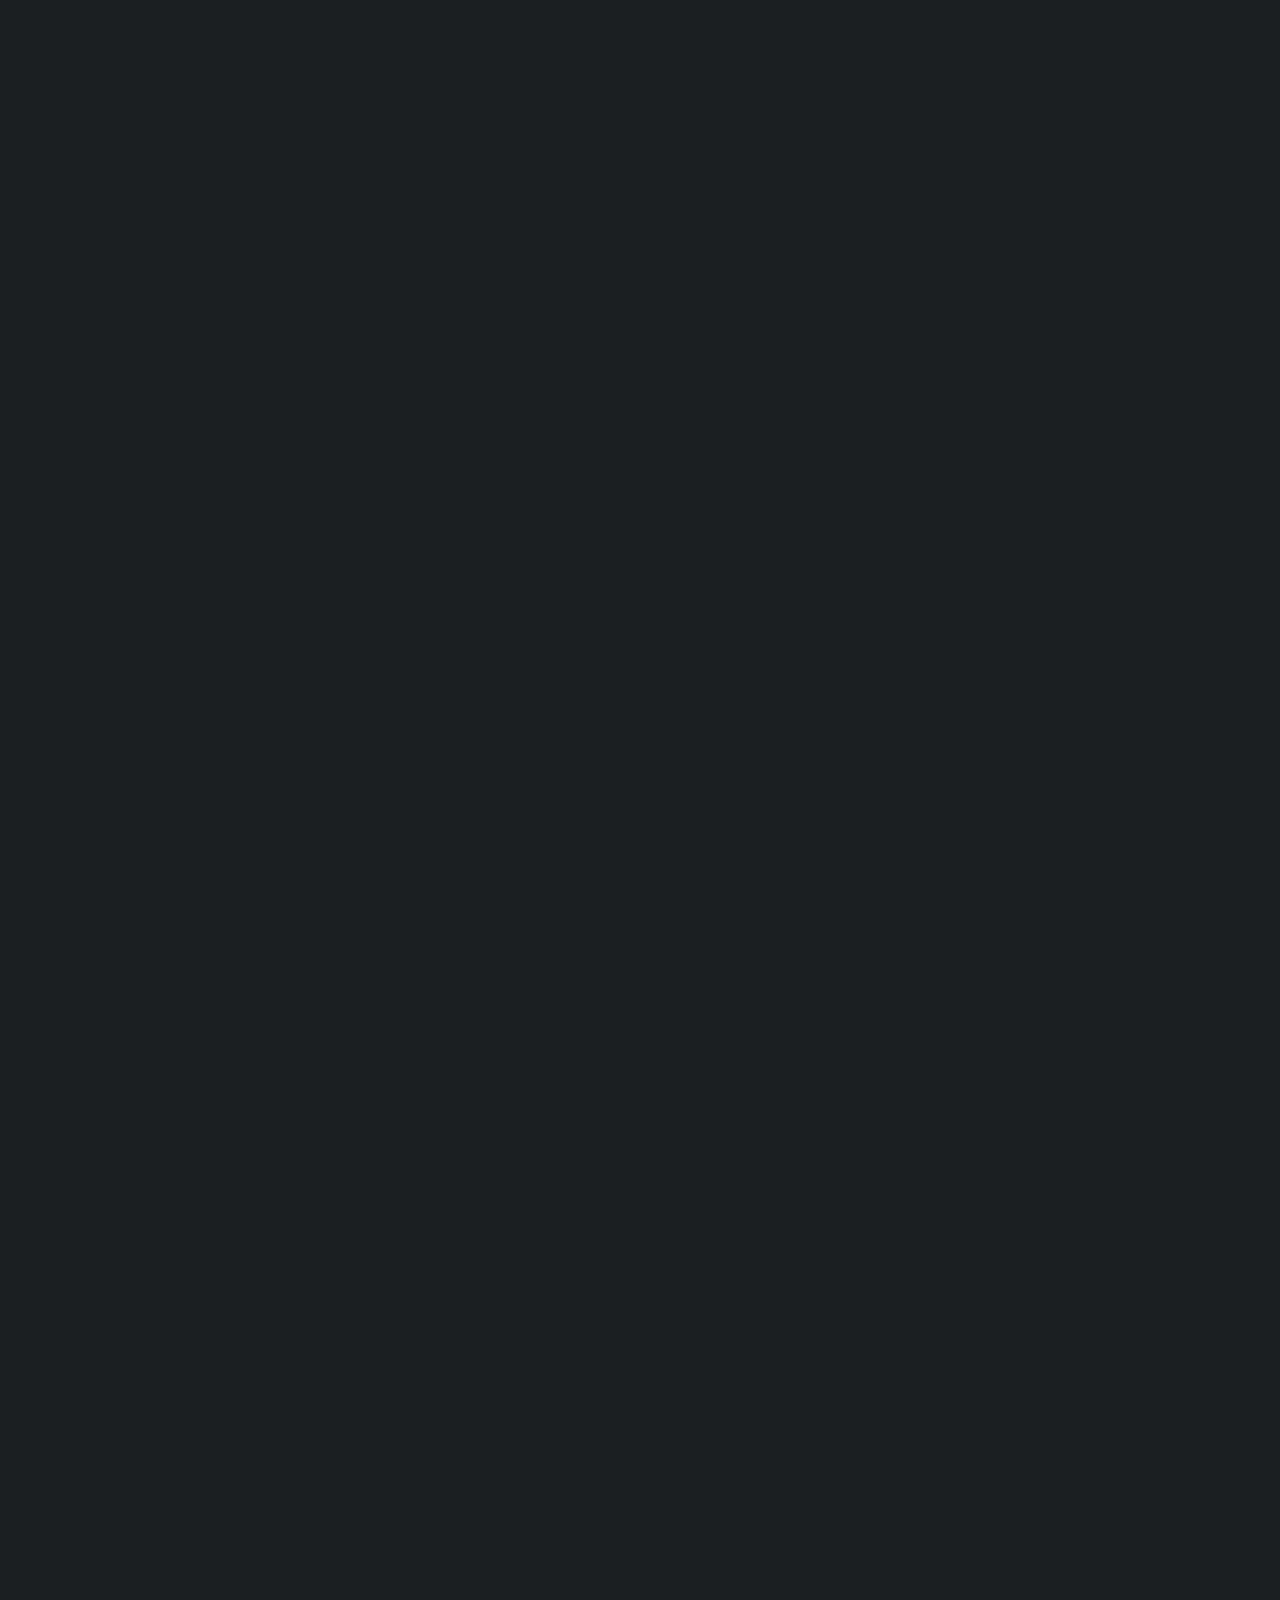
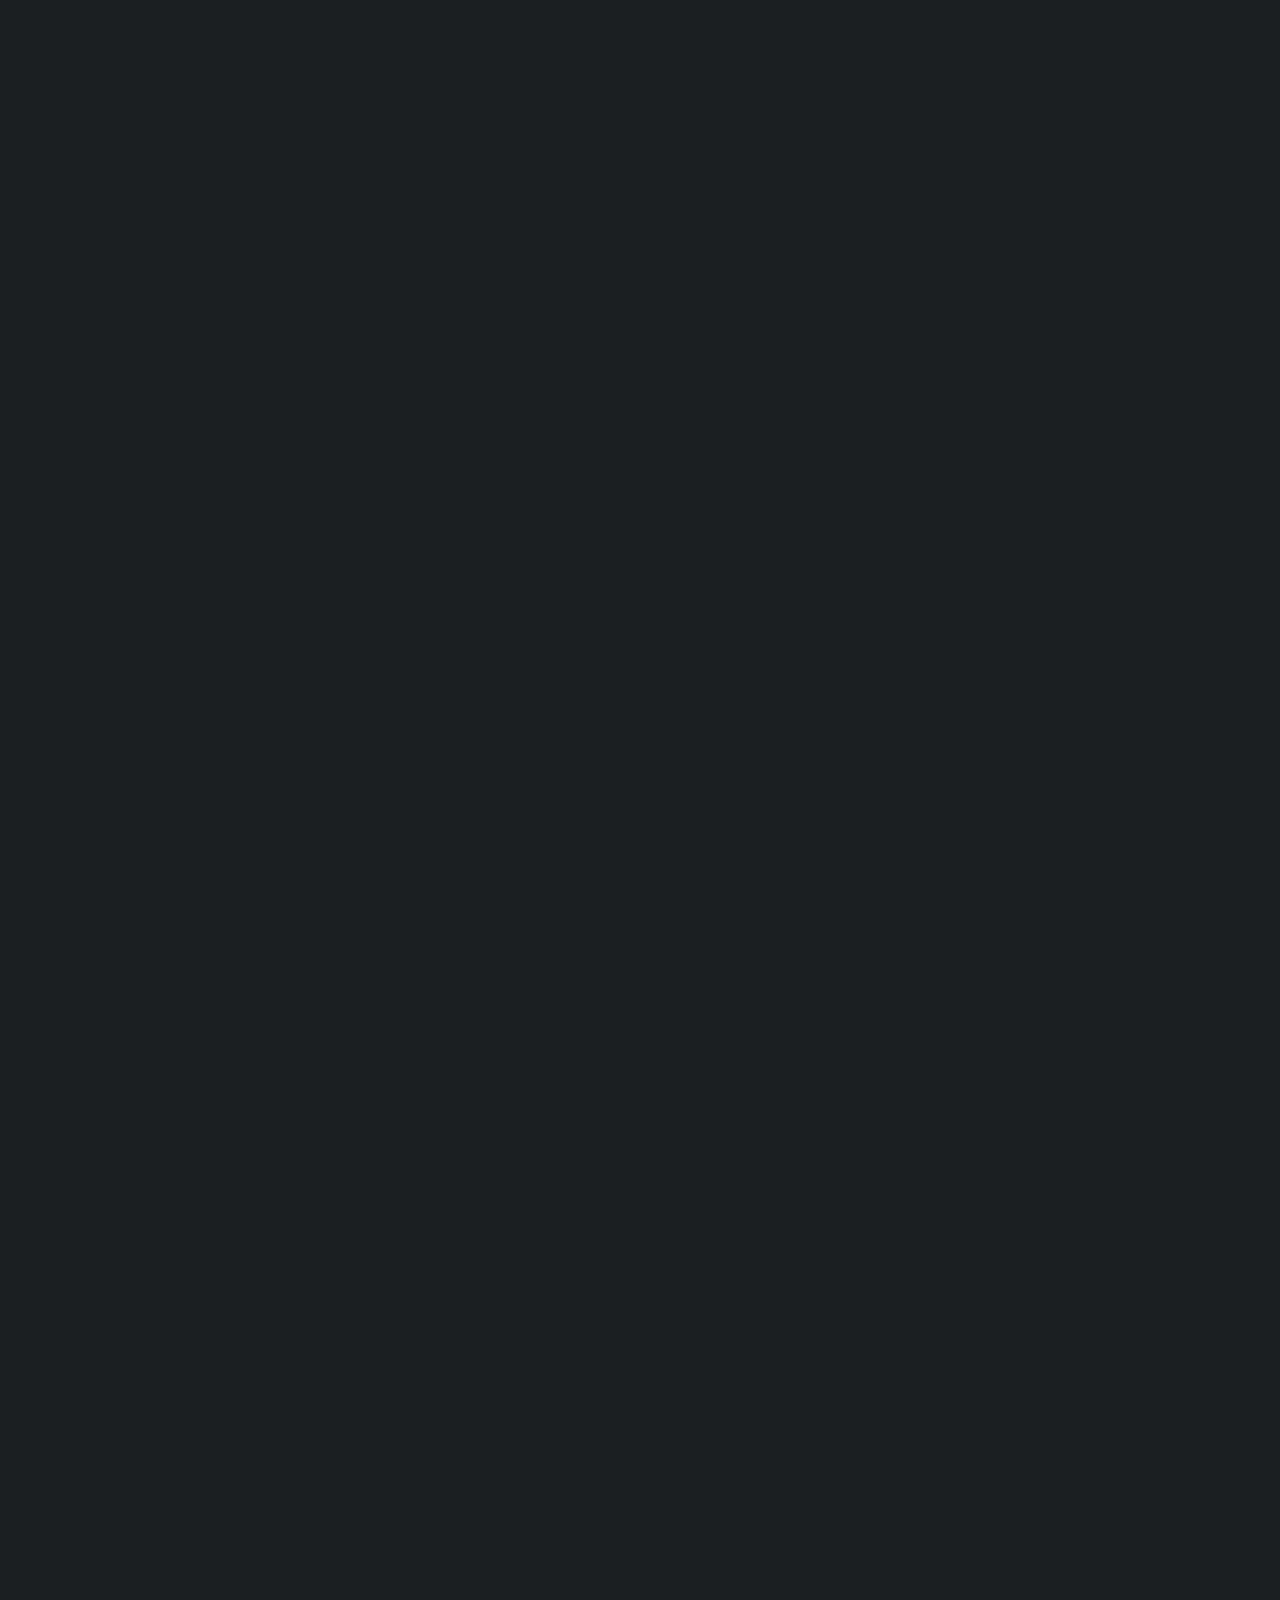
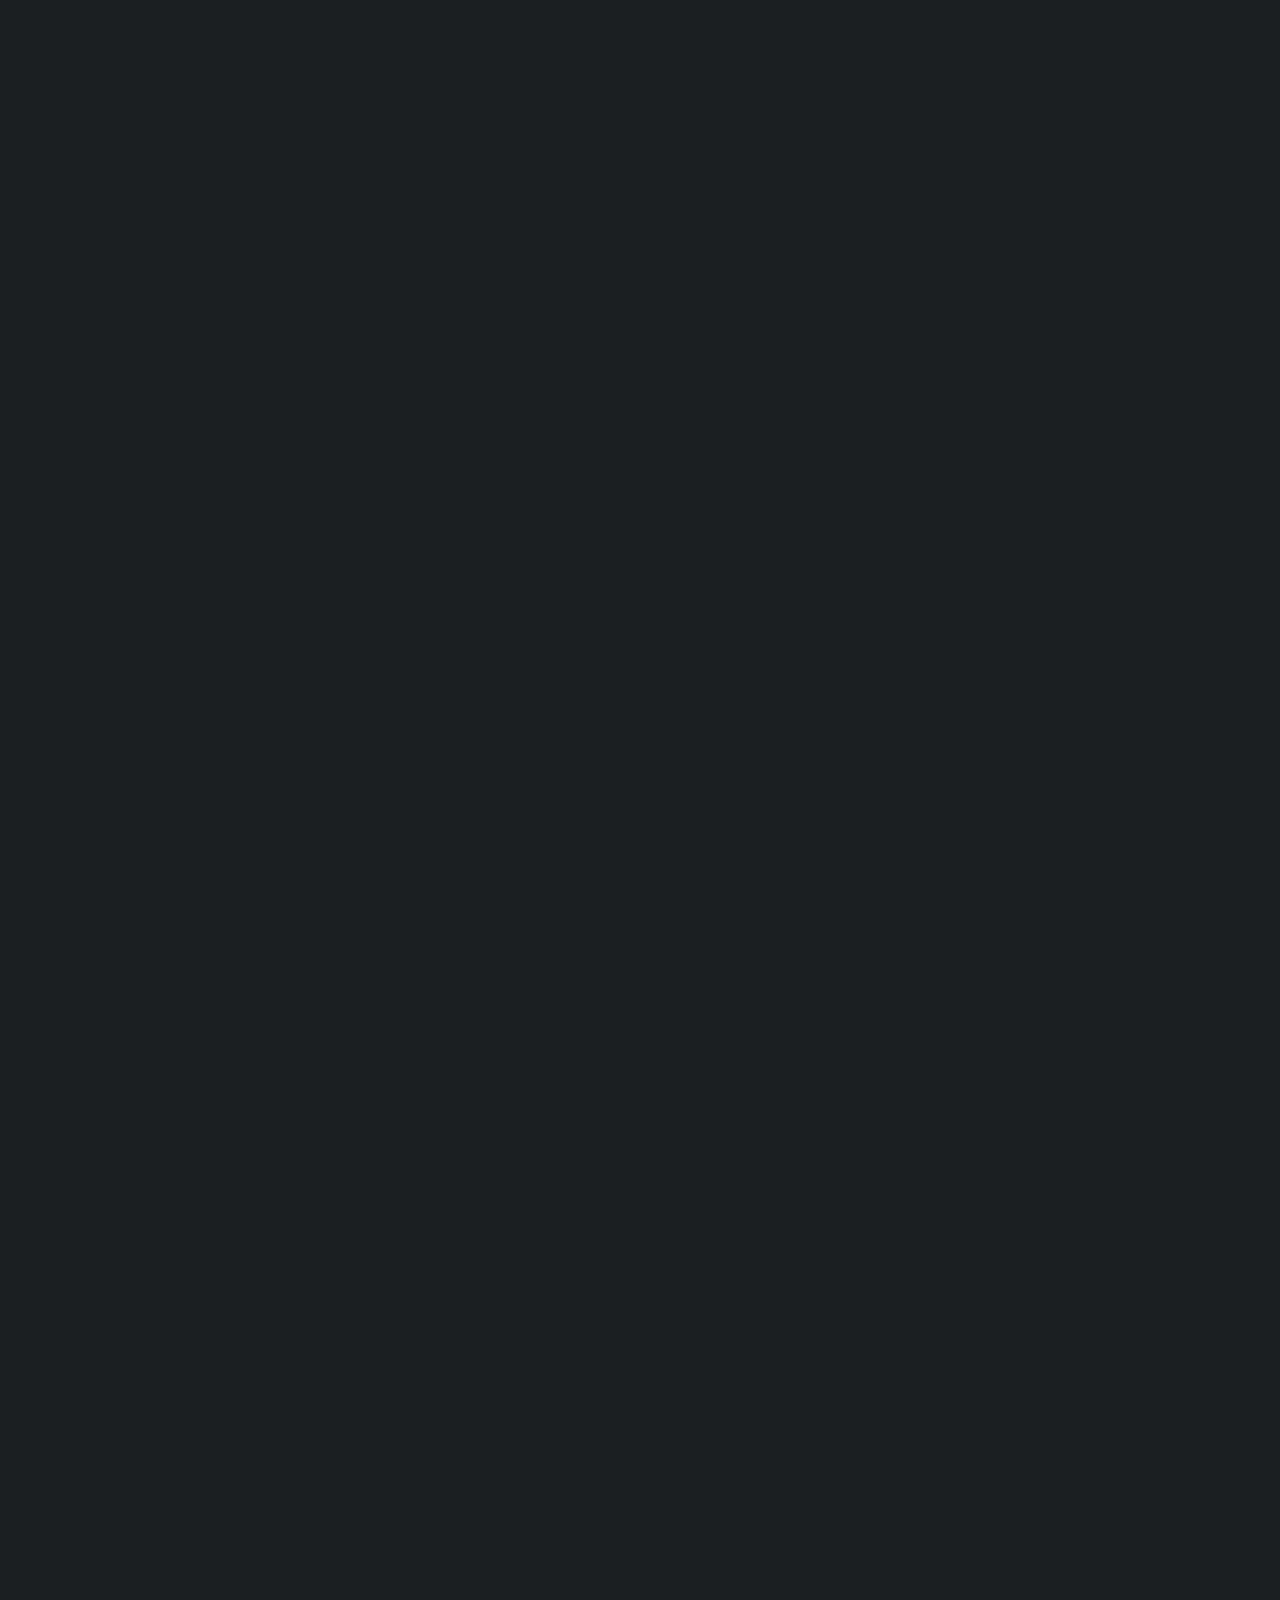
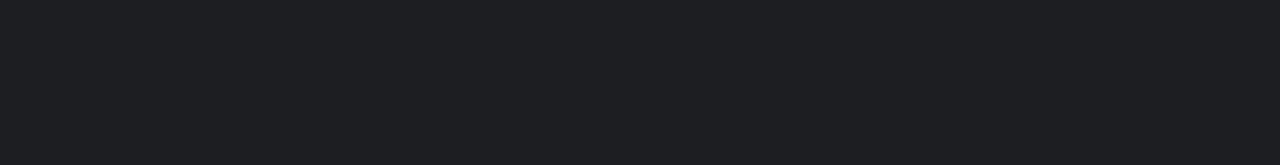
==== commit 766067cb: "changes" ====
--- a/index.html
+++ b/index.html
@@ -55,10 +55,11 @@
 						<!-- Code -->
 							<article id="code">
 								<h2 class="major">Code</h2>
-								<span class="image main"><img src="assets/images/pic02.jpg" alt="" /></span>
+								<!-- <span class="image main"><img src="assets/images/pic02.jpg" alt="" /></span> -->
 								<p><a href="volleyballScoreBoard.html">Volleyball Score Board</a></p>
 								<p><a href="pingPongScoreBoard.html">Ping Pong Score Board</a></p>
 								<p><a href="billing.html">Billing App</a></p>
+								<p><a href="clockApp.html">Clock App</a></p>
 							</article>
 
 						<!-- About -->
